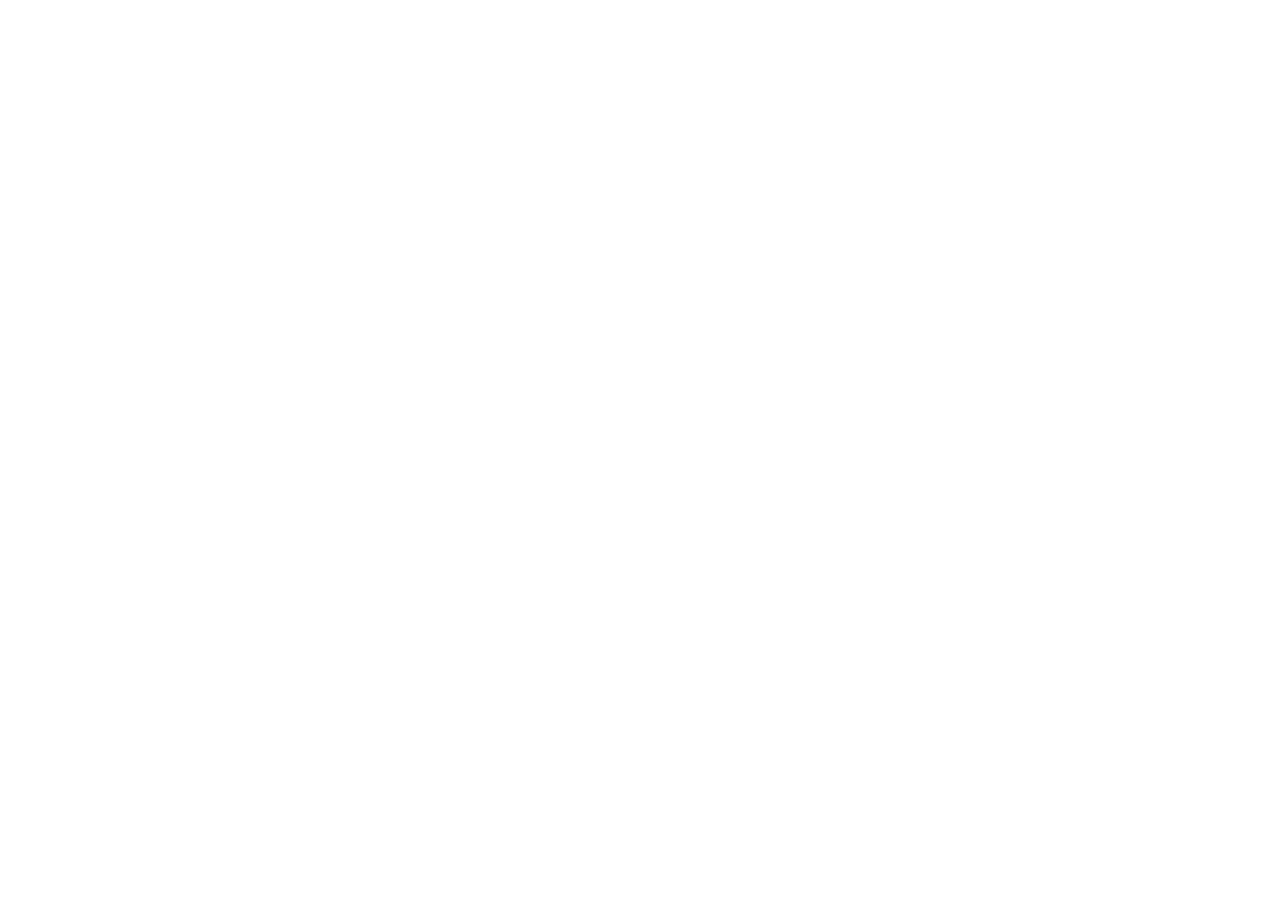
==== index.html @ 631b7636 "fix" ====
<!DOCTYPE html>
<html lang="en">
  <head>
    <meta charset="UTF-8" />
    <link rel="icon" href="/favicon.ico" />
    <meta name="viewport" content="width=device-width, initial-scale=1.0" />
    <title>BooCat</title>
    <script type="module" crossorigin src="/assets/index.f7bc2e4e.js"></script>
    <link rel="stylesheet" href="/assets/index.0e37d00f.css">
  </head>
  <body>
    <div id="app"></div>
    
  </body>
</html>
---- assets/index.0e37d00f.css ----
*,::before,::after{--un-rotate:0;--un-rotate-x:0;--un-rotate-y:0;--un-rotate-z:0;--un-scale-x:1;--un-scale-y:1;--un-scale-z:1;--un-skew-x:0;--un-skew-y:0;--un-translate-x:0;--un-translate-y:0;--un-translate-z:0;--un-pan-x:var(--un-empty,/*!*/ /*!*/);--un-pan-y:var(--un-empty,/*!*/ /*!*/);--un-pinch-zoom:var(--un-empty,/*!*/ /*!*/);--un-scroll-snap-strictness:proximity;--un-ordinal:var(--un-empty,/*!*/ /*!*/);--un-slashed-zero:var(--un-empty,/*!*/ /*!*/);--un-numeric-figure:var(--un-empty,/*!*/ /*!*/);--un-numeric-spacing:var(--un-empty,/*!*/ /*!*/);--un-numeric-fraction:var(--un-empty,/*!*/ /*!*/);--un-border-spacing-x:0;--un-border-spacing-y:0;--un-ring-offset-shadow:0 0 #0000;--un-ring-shadow:0 0 #0000;--un-shadow-inset:var(--un-empty,/*!*/ /*!*/);--un-shadow:0 0 #0000;--un-ring-inset:var(--un-empty,/*!*/ /*!*/);--un-ring-offset-width:0px;--un-ring-offset-color:#fff;--un-ring-width:0px;--un-ring-color:rgba(147,197,253,0.5);--un-blur:var(--un-empty,/*!*/ /*!*/);--un-brightness:var(--un-empty,/*!*/ /*!*/);--un-contrast:var(--un-empty,/*!*/ /*!*/);--un-drop-shadow:var(--un-empty,/*!*/ /*!*/);--un-grayscale:var(--un-empty,/*!*/ /*!*/);--un-hue-rotate:var(--un-empty,/*!*/ /*!*/);--un-invert:var(--un-empty,/*!*/ /*!*/);--un-saturate:var(--un-empty,/*!*/ /*!*/);--un-sepia:var(--un-empty,/*!*/ /*!*/);--un-backdrop-blur:var(--un-empty,/*!*/ /*!*/);--un-backdrop-brightness:var(--un-empty,/*!*/ /*!*/);--un-backdrop-contrast:var(--un-empty,/*!*/ /*!*/);--un-backdrop-grayscale:var(--un-empty,/*!*/ /*!*/);--un-backdrop-hue-rotate:var(--un-empty,/*!*/ /*!*/);--un-backdrop-invert:var(--un-empty,/*!*/ /*!*/);--un-backdrop-opacity:var(--un-empty,/*!*/ /*!*/);--un-backdrop-saturate:var(--un-empty,/*!*/ /*!*/);--un-backdrop-sepia:var(--un-empty,/*!*/ /*!*/);}.prose :where(h1,h2,h3,h4,h5,h6):not(.not-prose){color:var(--un-prose-headings);font-weight:600;line-height:1.25;}.prose :where(a):not(.not-prose){color:var(--un-prose-links);text-decoration:underline;font-weight:500;}.prose :where(a code):not(.not-prose){color:var(--un-prose-links);}.prose :where(p,ul,ol,pre):not(.not-prose){margin:1em 0;line-height:1.75;}.prose :where(blockquote):not(.not-prose){margin:1em 0;padding-left:1em;font-style:italic;border-left:.25em solid var(--un-prose-borders);}.prose :where(h1):not(.not-prose){margin:1rem 0;font-size:2.25em;}.prose :where(h2):not(.not-prose){margin:1.75em 0 .5em;font-size:1.75em;}.prose :where(h3):not(.not-prose){margin:1.5em 0 .5em;font-size:1.375em;}.prose :where(h4):not(.not-prose){margin:1em 0;font-size:1.125em;}.prose :where(img,video):not(.not-prose){max-width:100%;}.prose :where(figure,picture):not(.not-prose){margin:1em 0;}.prose :where(figcaption):not(.not-prose){color:var(--un-prose-captions);font-size:.875em;}.prose :where(code):not(.not-prose){color:var(--un-prose-code);font-size:.875em;font-weight:600;font-family:var(--un-prose-font-mono);}.prose :where(:not(pre) > code):not(.not-prose)::before,.prose :where(:not(pre) > code):not(.not-prose)::after{content:"`";}.prose :where(pre):not(.not-prose){padding:1.25rem 1.5rem;overflow-x:auto;border-radius:.375rem;}.prose :where(pre,code):not(.not-prose){white-space:pre;word-spacing:normal;word-break:normal;word-wrap:normal;-moz-tab-size:4;-o-tab-size:4;tab-size:4;-webkit-hyphens:none;-moz-hyphens:none;hyphens:none;background:transparent;}.prose :where(pre code):not(.not-prose){font-weight:inherit;}.prose :where(ol,ul):not(.not-prose){padding-left:1.25em;}.prose :where(ol):not(.not-prose){list-style-type:decimal;}.prose :where(ol[type="A"]):not(.not-prose){list-style-type:upper-alpha;}.prose :where(ol[type="a"]):not(.not-prose){list-style-type:lower-alpha;}.prose :where(ol[type="A" s]):not(.not-prose){list-style-type:upper-alpha;}.prose :where(ol[type="a" s]):not(.not-prose){list-style-type:lower-alpha;}.prose :where(ol[type="I"]):not(.not-prose){list-style-type:upper-roman;}.prose :where(ol[type="i"]):not(.not-prose){list-style-type:lower-roman;}.prose :where(ol[type="I" s]):not(.not-prose){list-style-type:upper-roman;}.prose :where(ol[type="i" s]):not(.not-prose){list-style-type:lower-roman;}.prose :where(ol[type="1"]):not(.not-prose){list-style-type:decimal;}.prose :where(ul):not(.not-prose){list-style-type:disc;}.prose :where(ol > li):not(.not-prose)::marker,.prose :where(ul > li):not(.not-prose)::marker,.prose :where(summary):not(.not-prose)::marker{color:var(--un-prose-lists);}.prose :where(hr):not(.not-prose){margin:2em 0;border:1px solid var(--un-prose-hr);}.prose :where(table):not(.not-prose){display:block;margin:1em 0;border-collapse:collapse;overflow-x:auto;}.prose :where(tr):not(.not-prose):nth-child(2n){background:var(--un-prose-bg-soft);}.prose :where(td,th):not(.not-prose){border:1px solid var(--un-prose-borders);padding:.625em 1em;}.prose :where(abbr):not(.not-prose){cursor:help;}.prose :where(kbd):not(.not-prose){color:var(--un-prose-code);border:1px solid;padding:.25rem .5rem;font-size:.875em;border-radius:.25rem;}.prose :where(details):not(.not-prose){margin:1em 0;padding:1.25rem 1.5rem;background:var(--un-prose-bg-soft);}.prose :where(summary):not(.not-prose){cursor:pointer;font-weight:600;}.prose{color:var(--un-prose-body);max-width:65ch;}.m-auto{margin:auto;}.mx-4{margin-left:1rem;margin-right:1rem;}.mx-auto{margin-left:auto;margin-right:auto;}.my,.my-4{margin-top:1rem;margin-bottom:1rem;}.my-8{margin-top:2rem;margin-bottom:2rem;}.mr-1{margin-right:0.25rem;}.inline-block{display:inline-block;}.w-1\/4{width:25%;}.flex{display:flex;}.flex-row{flex-direction:row;}.flex-col{flex-direction:column;}.space-x-2>:not([hidden])~:not([hidden]){--un-space-x-reverse:0;margin-left:calc(0.5rem * calc(1 - var(--un-space-x-reverse)));margin-right:calc(0.5rem * var(--un-space-x-reverse));}.space-x-4>:not([hidden])~:not([hidden]){--un-space-x-reverse:0;margin-left:calc(1rem * calc(1 - var(--un-space-x-reverse)));margin-right:calc(1rem * var(--un-space-x-reverse));}.space-y-4>:not([hidden])~:not([hidden]){--un-space-y-reverse:0;margin-top:calc(1rem * calc(1 - var(--un-space-y-reverse)));margin-bottom:calc(1rem * var(--un-space-y-reverse));}.b,.border{border-width:1px;border-style:solid;}[border~="\32 "]{border-width:2px;border-style:solid;}[border~="light-800"]{--un-border-opacity:1;border-color:rgba(222,226,230,var(--un-border-opacity));}.rounded-lg{border-radius:0.5rem;}.rounded-md{border-radius:0.375rem;}.bg-gray-400{--un-bg-opacity:1;background-color:rgba(156,163,175,var(--un-bg-opacity));}.p-2{padding:0.5rem;}.px-1{padding-left:0.25rem;padding-right:0.25rem;}.py-0\.5{padding-top:0.125rem;padding-bottom:0.125rem;}.text-3xl{font-size:1.875rem;line-height:2.25rem;}.text-xl{font-size:1.25rem;line-height:1.75rem;}.font-semibold{font-weight:600;}.uppercase{text-transform:uppercase;}.text-light-200{--un-text-opacity:1;color:rgba(250,250,250,var(--un-text-opacity));}[content~="initial-scale\=1\.0"]{content:"initial-scale=1.0";}[content~="width\=device-width\,"]{content:"width=device-width,";}*,:before,:after{box-sizing:border-box;border-width:0;border-style:solid;border-color:currentColor}html{line-height:1.5;-webkit-text-size-adjust:100%;-moz-tab-size:4;tab-size:4;font-family:ui-sans-serif,system-ui,-apple-system,BlinkMacSystemFont,Segoe UI,Roboto,Helvetica Neue,Arial,Noto Sans,sans-serif,"Apple Color Emoji","Segoe UI Emoji",Segoe UI Symbol,"Noto Color Emoji";scrollbar-gutter:stable}body{margin:0;line-height:inherit}hr{height:0;color:inherit;border-top-width:1px}abbr:where([title]){text-decoration:underline dotted}h1,h2,h3,h4,h5,h6{font-size:inherit;font-weight:inherit}a{color:inherit;text-decoration:inherit}b,strong{font-weight:bolder}code,kbd,samp,pre{font-family:ui-monospace,SFMono-Regular,Menlo,Monaco,Consolas,Liberation Mono,Courier New,monospace;font-size:1em}small{font-size:80%}sub,sup{font-size:75%;line-height:0;position:relative;vertical-align:baseline}sub{bottom:-.25em}sup{top:-.5em}table{text-indent:0;border-color:inherit;border-collapse:collapse}button,input,optgroup,select,textarea{font-family:inherit;font-size:100%;line-height:inherit;color:inherit;margin:0;padding:0}button,select{text-transform:none}button,[type=button],[type=reset],[type=submit]{-webkit-appearance:button;background-color:transparent;background-image:none}:-moz-focusring{outline:auto}:-moz-ui-invalid{box-shadow:none}progress{vertical-align:baseline}::-webkit-inner-spin-button,::-webkit-outer-spin-button{height:auto}[type=search]{-webkit-appearance:textfield;outline-offset:-2px}::-webkit-search-decoration{-webkit-appearance:none}::-webkit-file-upload-button{-webkit-appearance:button;font:inherit}summary{display:list-item}blockquote,dl,dd,h1,h2,h3,h4,h5,h6,hr,figure,p,pre{margin:0}fieldset{margin:0;padding:0}legend{padding:0}ol,ul,menu{list-style:none;margin:0;padding:0}textarea{resize:vertical}input::placeholder,textarea::placeholder{opacity:1;color:#9ca3af}button,[role=button]{cursor:pointer}:disabled{cursor:default}img,svg,video,canvas,audio,iframe,embed,object{display:block;vertical-align:middle}img,video{max-width:100%;height:auto}[hidden]{display:none}.dark{color-scheme:dark}.dark ::-moz-selection{background:#444}.dark ::selection{background:#444}div{display:flex;flex-direction:column}div[row=""]{display:flex;flex-direction:row}div[block=""]{display:block}
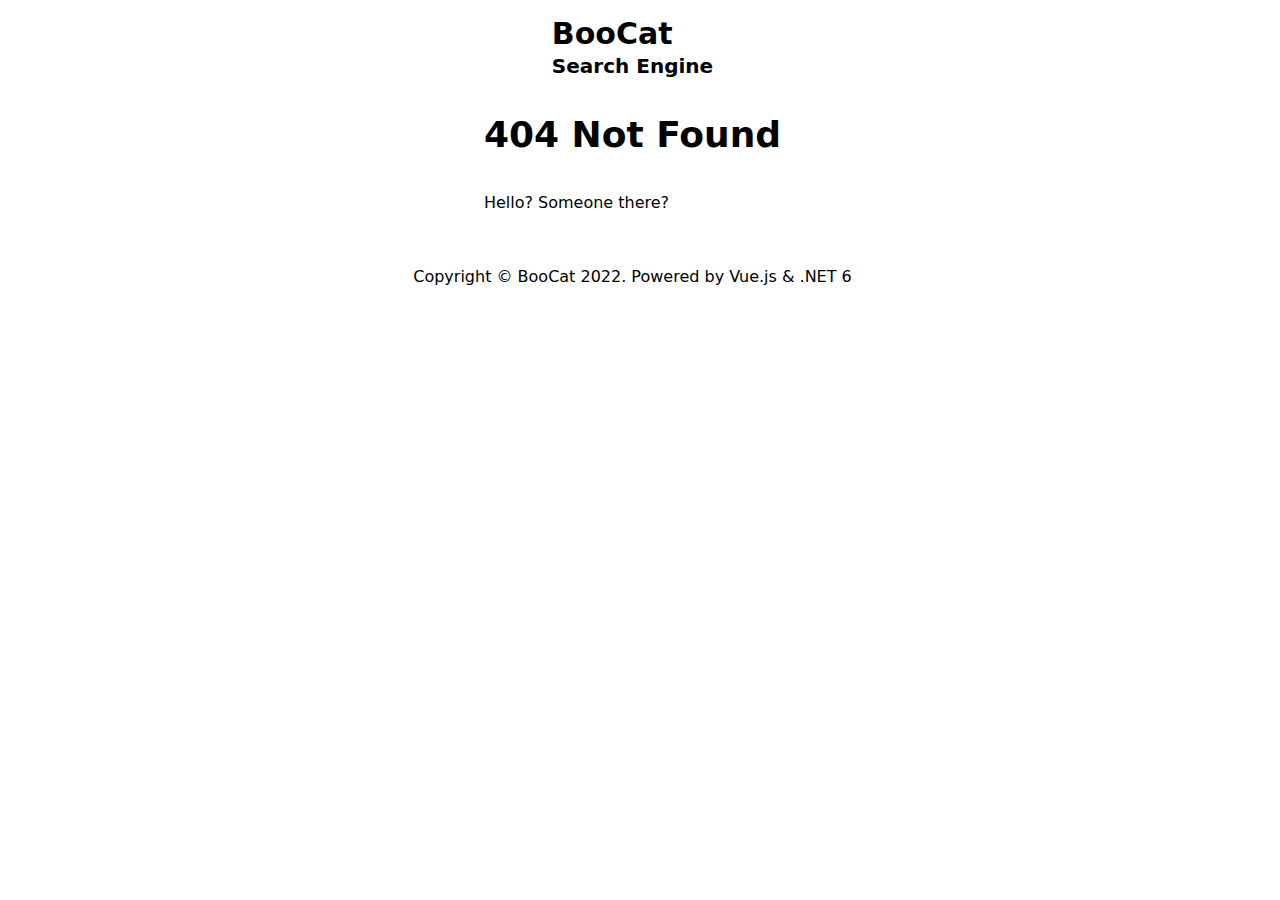
==== commit 83db35b0: "sync" ====
--- a/index.html
+++ b/index.html
@@ -5,8 +5,8 @@
     <link rel="icon" href="/favicon.ico" />
     <meta name="viewport" content="width=device-width, initial-scale=1.0" />
     <title>BooCat</title>
-    <script type="module" crossorigin src="/assets/index.f7bc2e4e.js"></script>
-    <link rel="stylesheet" href="/assets/index.0e37d00f.css">
+    <script type="module" crossorigin src="/assets/index.e5a18aa4.js"></script>
+    <link rel="stylesheet" href="/assets/index.01db6e47.css">
   </head>
   <body>
     <div id="app"></div>
--- a/assets/index.01db6e47.css
+++ b/assets/index.01db6e47.css
@@ -0,0 +1 @@
+.badge[data-v-c885297e]{border-radius:.375rem;--un-bg-opacity:1;background-color:rgba(156,163,175,var(--un-bg-opacity));padding:.125rem .25rem;text-transform:uppercase;--un-text-opacity:1;color:rgba(250,250,250,var(--un-text-opacity))}*,::before,::after{--un-rotate:0;--un-rotate-x:0;--un-rotate-y:0;--un-rotate-z:0;--un-scale-x:1;--un-scale-y:1;--un-scale-z:1;--un-skew-x:0;--un-skew-y:0;--un-translate-x:0;--un-translate-y:0;--un-translate-z:0;--un-pan-x:var(--un-empty,/*!*/ /*!*/);--un-pan-y:var(--un-empty,/*!*/ /*!*/);--un-pinch-zoom:var(--un-empty,/*!*/ /*!*/);--un-scroll-snap-strictness:proximity;--un-ordinal:var(--un-empty,/*!*/ /*!*/);--un-slashed-zero:var(--un-empty,/*!*/ /*!*/);--un-numeric-figure:var(--un-empty,/*!*/ /*!*/);--un-numeric-spacing:var(--un-empty,/*!*/ /*!*/);--un-numeric-fraction:var(--un-empty,/*!*/ /*!*/);--un-border-spacing-x:0;--un-border-spacing-y:0;--un-ring-offset-shadow:0 0 #0000;--un-ring-shadow:0 0 #0000;--un-shadow-inset:var(--un-empty,/*!*/ /*!*/);--un-shadow:0 0 #0000;--un-ring-inset:var(--un-empty,/*!*/ /*!*/);--un-ring-offset-width:0px;--un-ring-offset-color:#fff;--un-ring-width:0px;--un-ring-color:rgba(147,197,253,0.5);--un-blur:var(--un-empty,/*!*/ /*!*/);--un-brightness:var(--un-empty,/*!*/ /*!*/);--un-contrast:var(--un-empty,/*!*/ /*!*/);--un-drop-shadow:var(--un-empty,/*!*/ /*!*/);--un-grayscale:var(--un-empty,/*!*/ /*!*/);--un-hue-rotate:var(--un-empty,/*!*/ /*!*/);--un-invert:var(--un-empty,/*!*/ /*!*/);--un-saturate:var(--un-empty,/*!*/ /*!*/);--un-sepia:var(--un-empty,/*!*/ /*!*/);--un-backdrop-blur:var(--un-empty,/*!*/ /*!*/);--un-backdrop-brightness:var(--un-empty,/*!*/ /*!*/);--un-backdrop-contrast:var(--un-empty,/*!*/ /*!*/);--un-backdrop-grayscale:var(--un-empty,/*!*/ /*!*/);--un-backdrop-hue-rotate:var(--un-empty,/*!*/ /*!*/);--un-backdrop-invert:var(--un-empty,/*!*/ /*!*/);--un-backdrop-opacity:var(--un-empty,/*!*/ /*!*/);--un-backdrop-saturate:var(--un-empty,/*!*/ /*!*/);--un-backdrop-sepia:var(--un-empty,/*!*/ /*!*/);}.prose :where(h1,h2,h3,h4,h5,h6):not(.not-prose){color:var(--un-prose-headings);font-weight:600;line-height:1.25;}.prose :where(a):not(.not-prose){color:var(--un-prose-links);text-decoration:underline;font-weight:500;}.prose :where(a code):not(.not-prose){color:var(--un-prose-links);}.prose :where(p,ul,ol,pre):not(.not-prose){margin:1em 0;line-height:1.75;}.prose :where(blockquote):not(.not-prose){margin:1em 0;padding-left:1em;font-style:italic;border-left:.25em solid var(--un-prose-borders);}.prose :where(h1):not(.not-prose){margin:1rem 0;font-size:2.25em;}.prose :where(h2):not(.not-prose){margin:1.75em 0 .5em;font-size:1.75em;}.prose :where(h3):not(.not-prose){margin:1.5em 0 .5em;font-size:1.375em;}.prose :where(h4):not(.not-prose){margin:1em 0;font-size:1.125em;}.prose :where(img,video):not(.not-prose){max-width:100%;}.prose :where(figure,picture):not(.not-prose){margin:1em 0;}.prose :where(figcaption):not(.not-prose){color:var(--un-prose-captions);font-size:.875em;}.prose :where(code):not(.not-prose){color:var(--un-prose-code);font-size:.875em;font-weight:600;font-family:var(--un-prose-font-mono);}.prose :where(:not(pre) > code):not(.not-prose)::before,.prose :where(:not(pre) > code):not(.not-prose)::after{content:"`";}.prose :where(pre):not(.not-prose){padding:1.25rem 1.5rem;overflow-x:auto;border-radius:.375rem;}.prose :where(pre,code):not(.not-prose){white-space:pre;word-spacing:normal;word-break:normal;word-wrap:normal;-moz-tab-size:4;-o-tab-size:4;tab-size:4;-webkit-hyphens:none;-moz-hyphens:none;hyphens:none;background:transparent;}.prose :where(pre code):not(.not-prose){font-weight:inherit;}.prose :where(ol,ul):not(.not-prose){padding-left:1.25em;}.prose :where(ol):not(.not-prose){list-style-type:decimal;}.prose :where(ol[type="A"]):not(.not-prose){list-style-type:upper-alpha;}.prose :where(ol[type="a"]):not(.not-prose){list-style-type:lower-alpha;}.prose :where(ol[type="A" s]):not(.not-prose){list-style-type:upper-alpha;}.prose :where(ol[type="a" s]):not(.not-prose){list-style-type:lower-alpha;}.prose :where(ol[type="I"]):not(.not-prose){list-style-type:upper-roman;}.prose :where(ol[type="i"]):not(.not-prose){list-style-type:lower-roman;}.prose :where(ol[type="I" s]):not(.not-prose){list-style-type:upper-roman;}.prose :where(ol[type="i" s]):not(.not-prose){list-style-type:lower-roman;}.prose :where(ol[type="1"]):not(.not-prose){list-style-type:decimal;}.prose :where(ul):not(.not-prose){list-style-type:disc;}.prose :where(ol > li):not(.not-prose)::marker,.prose :where(ul > li):not(.not-prose)::marker,.prose :where(summary):not(.not-prose)::marker{color:var(--un-prose-lists);}.prose :where(hr):not(.not-prose){margin:2em 0;border:1px solid var(--un-prose-hr);}.prose :where(table):not(.not-prose){display:block;margin:1em 0;border-collapse:collapse;overflow-x:auto;}.prose :where(tr):not(.not-prose):nth-child(2n){background:var(--un-prose-bg-soft);}.prose :where(td,th):not(.not-prose){border:1px solid var(--un-prose-borders);padding:.625em 1em;}.prose :where(abbr):not(.not-prose){cursor:help;}.prose :where(kbd):not(.not-prose){color:var(--un-prose-code);border:1px solid;padding:.25rem .5rem;font-size:.875em;border-radius:.25rem;}.prose :where(details):not(.not-prose){margin:1em 0;padding:1.25rem 1.5rem;background:var(--un-prose-bg-soft);}.prose :where(summary):not(.not-prose){cursor:pointer;font-weight:600;}.prose{color:var(--un-prose-body);max-width:65ch;}.m-auto{margin:auto;}.mx-4{margin-left:1rem;margin-right:1rem;}.mx-auto{margin-left:auto;margin-right:auto;}.my,.my-4{margin-top:1rem;margin-bottom:1rem;}.my-8{margin-top:2rem;margin-bottom:2rem;}.mr-1{margin-right:0.25rem;}.inline-block{display:inline-block;}.flex{display:flex;}.flex-col{flex-direction:column;}.space-y-4>:not([hidden])~:not([hidden]){--un-space-y-reverse:0;margin-top:calc(1rem * calc(1 - var(--un-space-y-reverse)));margin-bottom:calc(1rem * var(--un-space-y-reverse));}.b,.border{border-width:1px;border-style:solid;}[border~="\32 "]{border-width:2px;border-style:solid;}[border~="light-800"]{--un-border-opacity:1;border-color:rgba(222,226,230,var(--un-border-opacity));}.rounded-lg{border-radius:0.5rem;}.rounded-md{border-radius:0.375rem;}.bg-gray-400{--un-bg-opacity:1;background-color:rgba(156,163,175,var(--un-bg-opacity));}.p-2{padding:0.5rem;}.px-1{padding-left:0.25rem;padding-right:0.25rem;}.py-0\.5{padding-top:0.125rem;padding-bottom:0.125rem;}.text-3xl{font-size:1.875rem;line-height:2.25rem;}.text-xl{font-size:1.25rem;line-height:1.75rem;}.font-semibold{font-weight:600;}.uppercase{text-transform:uppercase;}.text-light-200{--un-text-opacity:1;color:rgba(250,250,250,var(--un-text-opacity));}[content~="initial-scale\=1\.0"]{content:"initial-scale=1.0";}[content~="width\=device-width\,"]{content:"width=device-width,";}@media (min-width: 768px){.md\:w-1\/4{width:25%;}.md\:flex-row{flex-direction:row;}.md\:flex-col{flex-direction:column;}.md\:space-x-2>:not([hidden])~:not([hidden]){--un-space-x-reverse:0;margin-left:calc(0.5rem * calc(1 - var(--un-space-x-reverse)));margin-right:calc(0.5rem * var(--un-space-x-reverse));}.md\:space-x-4>:not([hidden])~:not([hidden]){--un-space-x-reverse:0;margin-left:calc(1rem * calc(1 - var(--un-space-x-reverse)));margin-right:calc(1rem * var(--un-space-x-reverse));}}*,:before,:after{box-sizing:border-box;border-width:0;border-style:solid;border-color:currentColor}html{line-height:1.5;-webkit-text-size-adjust:100%;-moz-tab-size:4;tab-size:4;font-family:ui-sans-serif,system-ui,-apple-system,BlinkMacSystemFont,Segoe UI,Roboto,Helvetica Neue,Arial,Noto Sans,sans-serif,"Apple Color Emoji","Segoe UI Emoji",Segoe UI Symbol,"Noto Color Emoji";scrollbar-gutter:stable}body{margin:0;line-height:inherit}hr{height:0;color:inherit;border-top-width:1px}abbr:where([title]){text-decoration:underline dotted}h1,h2,h3,h4,h5,h6{font-size:inherit;font-weight:inherit}a{color:inherit;text-decoration:inherit}b,strong{font-weight:bolder}code,kbd,samp,pre{font-family:ui-monospace,SFMono-Regular,Menlo,Monaco,Consolas,Liberation Mono,Courier New,monospace;font-size:1em}small{font-size:80%}sub,sup{font-size:75%;line-height:0;position:relative;vertical-align:baseline}sub{bottom:-.25em}sup{top:-.5em}table{text-indent:0;border-color:inherit;border-collapse:collapse}button,input,optgroup,select,textarea{font-family:inherit;font-size:100%;line-height:inherit;color:inherit;margin:0;padding:0}button,select{text-transform:none}button,[type=button],[type=reset],[type=submit]{-webkit-appearance:button;background-color:transparent;background-image:none}:-moz-focusring{outline:auto}:-moz-ui-invalid{box-shadow:none}progress{vertical-align:baseline}::-webkit-inner-spin-button,::-webkit-outer-spin-button{height:auto}[type=search]{-webkit-appearance:textfield;outline-offset:-2px}::-webkit-search-decoration{-webkit-appearance:none}::-webkit-file-upload-button{-webkit-appearance:button;font:inherit}summary{display:list-item}blockquote,dl,dd,h1,h2,h3,h4,h5,h6,hr,figure,p,pre{margin:0}fieldset{margin:0;padding:0}legend{padding:0}ol,ul,menu{list-style:none;margin:0;padding:0}textarea{resize:vertical}input::placeholder,textarea::placeholder{opacity:1;color:#9ca3af}button,[role=button]{cursor:pointer}:disabled{cursor:default}img,svg,video,canvas,audio,iframe,embed,object{display:block;vertical-align:middle}img,video{max-width:100%;height:auto}[hidden]{display:none}.dark{color-scheme:dark}.dark ::-moz-selection{background:#444}.dark ::selection{background:#444}div{display:flex;flex-direction:column}div[row=""]{display:flex;flex-direction:row}div[block=""]{display:block}
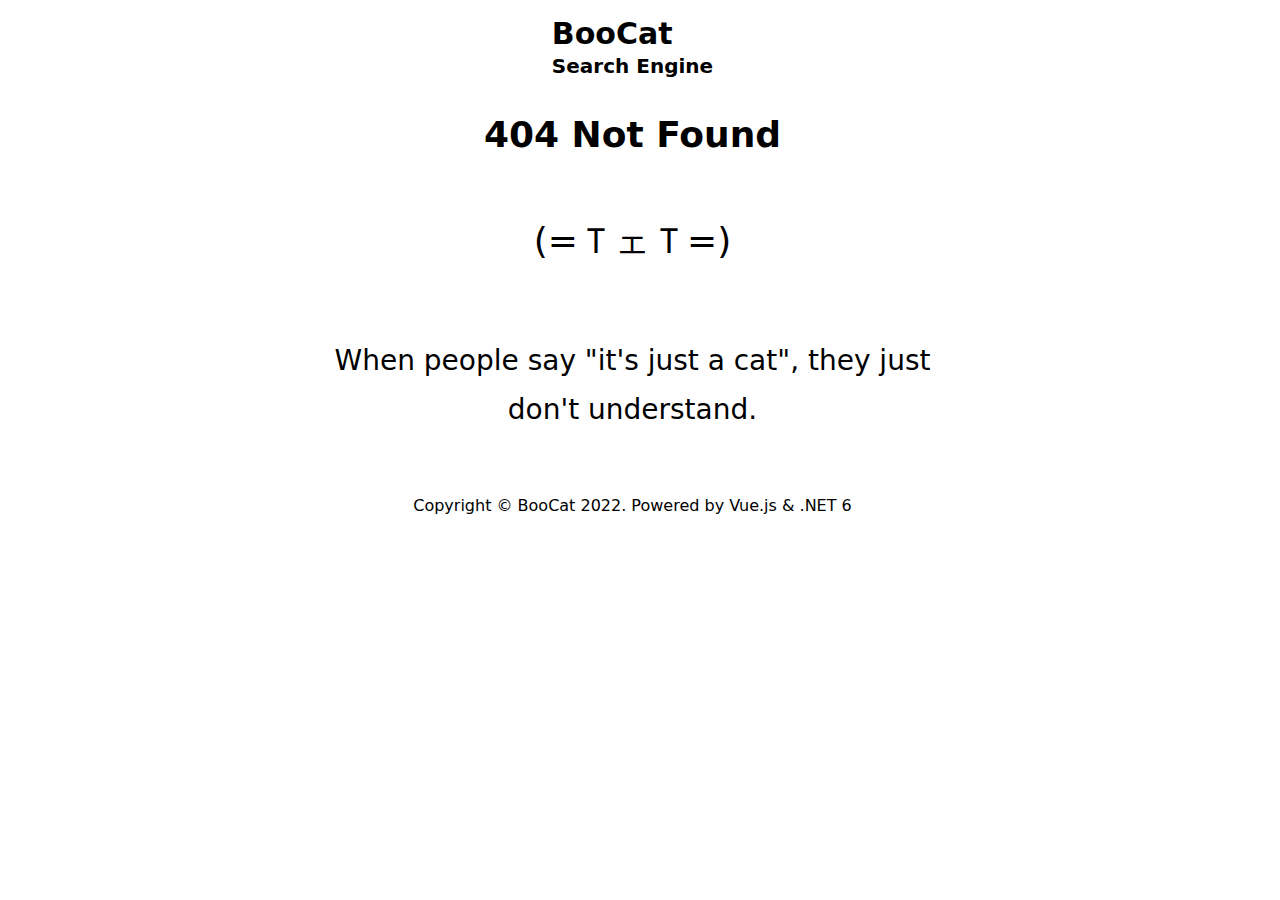
==== commit 3b88ce97: "upd" ====
--- a/index.html
+++ b/index.html
@@ -5,8 +5,8 @@
     <link rel="icon" href="/favicon.ico" />
     <meta name="viewport" content="width=device-width, initial-scale=1.0" />
     <title>BooCat</title>
-    <script type="module" crossorigin src="/assets/index.e5a18aa4.js"></script>
-    <link rel="stylesheet" href="/assets/index.01db6e47.css">
+    <script type="module" crossorigin src="/assets/index.5cb3ef48.js"></script>
+    <link rel="stylesheet" href="/assets/index.048816e6.css">
   </head>
   <body>
     <div id="app"></div>
--- a/assets/index.048816e6.css
+++ b/assets/index.048816e6.css
@@ -0,0 +1 @@
+.loader[data-v-1cf2b339]{border:.5rem solid #f3f3f3;border-radius:50%;border-top:.5rem solid grey;width:6.8rem;height:6.8rem;-webkit-animation:spin-1cf2b339 1.75s linear infinite;animation:spin-1cf2b339 1.75s linear infinite}@-webkit-keyframes spin-1cf2b339{0%{-webkit-transform:rotate(0deg)}to{-webkit-transform:rotate(360deg)}}@keyframes spin-1cf2b339{0%{transform:rotate(0)}to{transform:rotate(360deg)}}.badge[data-v-b9fea02e]{border-radius:.375rem;--un-bg-opacity:1;background-color:rgba(156,163,175,var(--un-bg-opacity));padding:.125rem .25rem;text-transform:uppercase;--un-text-opacity:1;color:rgba(250,250,250,var(--un-text-opacity))}.boo-round[data-v-b9fea02e]{border-radius:.375rem;padding:.125rem .25rem}*,::before,::after{--un-rotate:0;--un-rotate-x:0;--un-rotate-y:0;--un-rotate-z:0;--un-scale-x:1;--un-scale-y:1;--un-scale-z:1;--un-skew-x:0;--un-skew-y:0;--un-translate-x:0;--un-translate-y:0;--un-translate-z:0;--un-pan-x:var(--un-empty,/*!*/ /*!*/);--un-pan-y:var(--un-empty,/*!*/ /*!*/);--un-pinch-zoom:var(--un-empty,/*!*/ /*!*/);--un-scroll-snap-strictness:proximity;--un-ordinal:var(--un-empty,/*!*/ /*!*/);--un-slashed-zero:var(--un-empty,/*!*/ /*!*/);--un-numeric-figure:var(--un-empty,/*!*/ /*!*/);--un-numeric-spacing:var(--un-empty,/*!*/ /*!*/);--un-numeric-fraction:var(--un-empty,/*!*/ /*!*/);--un-border-spacing-x:0;--un-border-spacing-y:0;--un-ring-offset-shadow:0 0 #0000;--un-ring-shadow:0 0 #0000;--un-shadow-inset:var(--un-empty,/*!*/ /*!*/);--un-shadow:0 0 #0000;--un-ring-inset:var(--un-empty,/*!*/ /*!*/);--un-ring-offset-width:0px;--un-ring-offset-color:#fff;--un-ring-width:0px;--un-ring-color:rgba(147,197,253,0.5);--un-blur:var(--un-empty,/*!*/ /*!*/);--un-brightness:var(--un-empty,/*!*/ /*!*/);--un-contrast:var(--un-empty,/*!*/ /*!*/);--un-drop-shadow:var(--un-empty,/*!*/ /*!*/);--un-grayscale:var(--un-empty,/*!*/ /*!*/);--un-hue-rotate:var(--un-empty,/*!*/ /*!*/);--un-invert:var(--un-empty,/*!*/ /*!*/);--un-saturate:var(--un-empty,/*!*/ /*!*/);--un-sepia:var(--un-empty,/*!*/ /*!*/);--un-backdrop-blur:var(--un-empty,/*!*/ /*!*/);--un-backdrop-brightness:var(--un-empty,/*!*/ /*!*/);--un-backdrop-contrast:var(--un-empty,/*!*/ /*!*/);--un-backdrop-grayscale:var(--un-empty,/*!*/ /*!*/);--un-backdrop-hue-rotate:var(--un-empty,/*!*/ /*!*/);--un-backdrop-invert:var(--un-empty,/*!*/ /*!*/);--un-backdrop-opacity:var(--un-empty,/*!*/ /*!*/);--un-backdrop-saturate:var(--un-empty,/*!*/ /*!*/);--un-backdrop-sepia:var(--un-empty,/*!*/ /*!*/);}.prose :where(h1,h2,h3,h4,h5,h6):not(.not-prose){color:var(--un-prose-headings);font-weight:600;line-height:1.25;}.prose :where(a):not(.not-prose){color:var(--un-prose-links);text-decoration:underline;font-weight:500;}.prose :where(a code):not(.not-prose){color:var(--un-prose-links);}.prose :where(p,ul,ol,pre):not(.not-prose){margin:1em 0;line-height:1.75;}.prose :where(blockquote):not(.not-prose){margin:1em 0;padding-left:1em;font-style:italic;border-left:.25em solid var(--un-prose-borders);}.prose :where(h1):not(.not-prose){margin:1rem 0;font-size:2.25em;}.prose :where(h2):not(.not-prose){margin:1.75em 0 .5em;font-size:1.75em;}.prose :where(h3):not(.not-prose){margin:1.5em 0 .5em;font-size:1.375em;}.prose :where(h4):not(.not-prose){margin:1em 0;font-size:1.125em;}.prose :where(img,video):not(.not-prose){max-width:100%;}.prose :where(figure,picture):not(.not-prose){margin:1em 0;}.prose :where(figcaption):not(.not-prose){color:var(--un-prose-captions);font-size:.875em;}.prose :where(code):not(.not-prose){color:var(--un-prose-code);font-size:.875em;font-weight:600;font-family:var(--un-prose-font-mono);}.prose :where(:not(pre) > code):not(.not-prose)::before,.prose :where(:not(pre) > code):not(.not-prose)::after{content:"`";}.prose :where(pre):not(.not-prose){padding:1.25rem 1.5rem;overflow-x:auto;border-radius:.375rem;}.prose :where(pre,code):not(.not-prose){white-space:pre;word-spacing:normal;word-break:normal;word-wrap:normal;-moz-tab-size:4;-o-tab-size:4;tab-size:4;-webkit-hyphens:none;-moz-hyphens:none;hyphens:none;background:transparent;}.prose :where(pre code):not(.not-prose){font-weight:inherit;}.prose :where(ol,ul):not(.not-prose){padding-left:1.25em;}.prose :where(ol):not(.not-prose){list-style-type:decimal;}.prose :where(ol[type="A"]):not(.not-prose){list-style-type:upper-alpha;}.prose :where(ol[type="a"]):not(.not-prose){list-style-type:lower-alpha;}.prose :where(ol[type="A" s]):not(.not-prose){list-style-type:upper-alpha;}.prose :where(ol[type="a" s]):not(.not-prose){list-style-type:lower-alpha;}.prose :where(ol[type="I"]):not(.not-prose){list-style-type:upper-roman;}.prose :where(ol[type="i"]):not(.not-prose){list-style-type:lower-roman;}.prose :where(ol[type="I" s]):not(.not-prose){list-style-type:upper-roman;}.prose :where(ol[type="i" s]):not(.not-prose){list-style-type:lower-roman;}.prose :where(ol[type="1"]):not(.not-prose){list-style-type:decimal;}.prose :where(ul):not(.not-prose){list-style-type:disc;}.prose :where(ol > li):not(.not-prose)::marker,.prose :where(ul > li):not(.not-prose)::marker,.prose :where(summary):not(.not-prose)::marker{color:var(--un-prose-lists);}.prose :where(hr):not(.not-prose){margin:2em 0;border:1px solid var(--un-prose-hr);}.prose :where(table):not(.not-prose){display:block;margin:1em 0;border-collapse:collapse;overflow-x:auto;}.prose :where(tr):not(.not-prose):nth-child(2n){background:var(--un-prose-bg-soft);}.prose :where(td,th):not(.not-prose){border:1px solid var(--un-prose-borders);padding:.625em 1em;}.prose :where(abbr):not(.not-prose){cursor:help;}.prose :where(kbd):not(.not-prose){color:var(--un-prose-code);border:1px solid;padding:.25rem .5rem;font-size:.875em;border-radius:.25rem;}.prose :where(details):not(.not-prose){margin:1em 0;padding:1.25rem 1.5rem;background:var(--un-prose-bg-soft);}.prose :where(summary):not(.not-prose){cursor:pointer;font-weight:600;}.prose{color:var(--un-prose-body);max-width:65ch;}.m-auto{margin:auto;}.mx-4{margin-left:1rem;margin-right:1rem;}.mx-auto{margin-left:auto;margin-right:auto;}.my,.my-4{margin-top:1rem;margin-bottom:1rem;}.my-8{margin-top:2rem;margin-bottom:2rem;}.mr-1{margin-right:0.25rem;}.inline-block{display:inline-block;}.flex{display:flex;}.flex-col{flex-direction:column;}.space-y-4>:not([hidden])~:not([hidden]){--un-space-y-reverse:0;margin-top:calc(1rem * calc(1 - var(--un-space-y-reverse)));margin-bottom:calc(1rem * var(--un-space-y-reverse));}.b,.border{border-width:1px;border-style:solid;}[border~="\32 "]{border-width:2px;border-style:solid;}[border~="light-800"]{--un-border-opacity:1;border-color:rgba(222,226,230,var(--un-border-opacity));}.rounded-lg{border-radius:0.5rem;}.rounded-md{border-radius:0.375rem;}.bg-gray-400{--un-bg-opacity:1;background-color:rgba(156,163,175,var(--un-bg-opacity));}.p-2{padding:0.5rem;}.px-1{padding-left:0.25rem;padding-right:0.25rem;}.py-0\.5{padding-top:0.125rem;padding-bottom:0.125rem;}.text-3xl{font-size:1.875rem;line-height:2.25rem;}.text-xl{font-size:1.25rem;line-height:1.75rem;}.font-semibold{font-weight:600;}.uppercase{text-transform:uppercase;}.italic{font-style:italic;}.text-light-200{--un-text-opacity:1;color:rgba(250,250,250,var(--un-text-opacity));}[content~="initial-scale\=1\.0"]{content:"initial-scale=1.0";}[content~="width\=device-width\,"]{content:"width=device-width,";}@media (min-width: 768px){.md\:w-1\/4{width:25%;}.md\:flex-row{flex-direction:row;}.md\:flex-col{flex-direction:column;}.md\:space-x-2>:not([hidden])~:not([hidden]){--un-space-x-reverse:0;margin-left:calc(0.5rem * calc(1 - var(--un-space-x-reverse)));margin-right:calc(0.5rem * var(--un-space-x-reverse));}.md\:space-x-4>:not([hidden])~:not([hidden]){--un-space-x-reverse:0;margin-left:calc(1rem * calc(1 - var(--un-space-x-reverse)));margin-right:calc(1rem * var(--un-space-x-reverse));}}*,:before,:after{box-sizing:border-box;border-width:0;border-style:solid;border-color:currentColor}html{line-height:1.5;-webkit-text-size-adjust:100%;-moz-tab-size:4;tab-size:4;font-family:ui-sans-serif,system-ui,-apple-system,BlinkMacSystemFont,Segoe UI,Roboto,Helvetica Neue,Arial,Noto Sans,sans-serif,"Apple Color Emoji","Segoe UI Emoji",Segoe UI Symbol,"Noto Color Emoji";scrollbar-gutter:stable}body{margin:0;line-height:inherit}hr{height:0;color:inherit;border-top-width:1px}abbr:where([title]){text-decoration:underline dotted}h1,h2,h3,h4,h5,h6{font-size:inherit;font-weight:inherit}a{color:inherit;text-decoration:inherit}b,strong{font-weight:bolder}code,kbd,samp,pre{font-family:ui-monospace,SFMono-Regular,Menlo,Monaco,Consolas,Liberation Mono,Courier New,monospace;font-size:1em}small{font-size:80%}sub,sup{font-size:75%;line-height:0;position:relative;vertical-align:baseline}sub{bottom:-.25em}sup{top:-.5em}table{text-indent:0;border-color:inherit;border-collapse:collapse}button,input,optgroup,select,textarea{font-family:inherit;font-size:100%;line-height:inherit;color:inherit;margin:0;padding:0}button,select{text-transform:none}button,[type=button],[type=reset],[type=submit]{-webkit-appearance:button;background-color:transparent;background-image:none}:-moz-focusring{outline:auto}:-moz-ui-invalid{box-shadow:none}progress{vertical-align:baseline}::-webkit-inner-spin-button,::-webkit-outer-spin-button{height:auto}[type=search]{-webkit-appearance:textfield;outline-offset:-2px}::-webkit-search-decoration{-webkit-appearance:none}::-webkit-file-upload-button{-webkit-appearance:button;font:inherit}summary{display:list-item}blockquote,dl,dd,h1,h2,h3,h4,h5,h6,hr,figure,p,pre{margin:0}fieldset{margin:0;padding:0}legend{padding:0}ol,ul,menu{list-style:none;margin:0;padding:0}textarea{resize:vertical}input::placeholder,textarea::placeholder{opacity:1;color:#9ca3af}button,[role=button]{cursor:pointer}:disabled{cursor:default}img,svg,video,canvas,audio,iframe,embed,object{display:block;vertical-align:middle}img,video{max-width:100%;height:auto}[hidden]{display:none}.dark{color-scheme:dark}.dark ::-moz-selection{background:#444}.dark ::selection{background:#444}div{display:flex;flex-direction:column}div[row=""]{display:flex;flex-direction:row}div[block=""]{display:block}
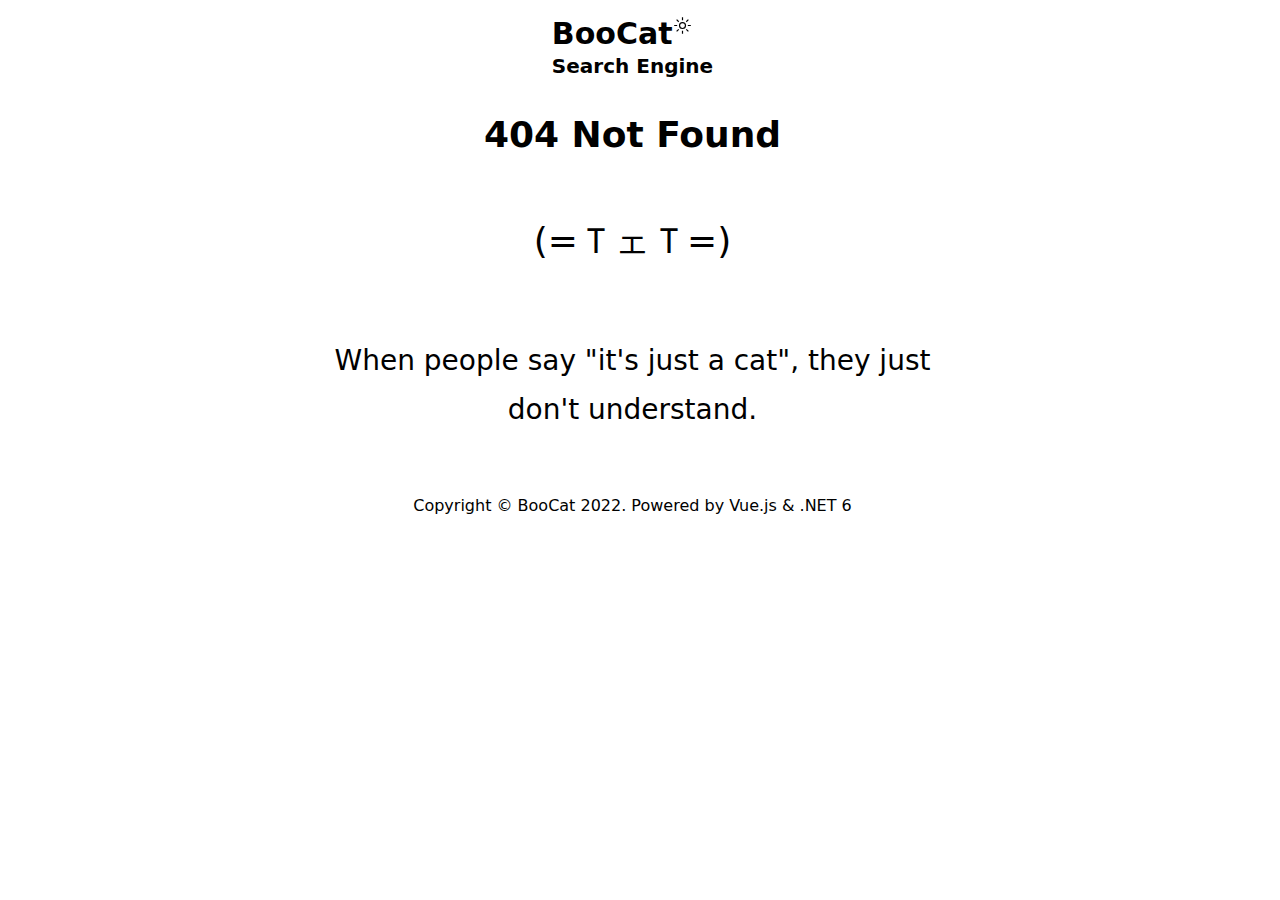
==== commit 0ab620ab: "sync" ====
--- a/index.html
+++ b/index.html
@@ -5,8 +5,8 @@
     <link rel="icon" href="/favicon.ico" />
     <meta name="viewport" content="width=device-width, initial-scale=1.0" />
     <title>BooCat</title>
-    <script type="module" crossorigin src="/assets/index.5cb3ef48.js"></script>
-    <link rel="stylesheet" href="/assets/index.048816e6.css">
+    <script type="module" crossorigin src="/assets/index.faa7e44a.js"></script>
+    <link rel="stylesheet" href="/assets/index.9ae6dd82.css">
   </head>
   <body>
     <div id="app"></div>
--- a/assets/index.9ae6dd82.css
+++ b/assets/index.9ae6dd82.css
@@ -0,0 +1 @@
+.loader[data-v-1cf2b339]{border:.5rem solid #f3f3f3;border-radius:50%;border-top:.5rem solid grey;width:6.8rem;height:6.8rem;-webkit-animation:spin-1cf2b339 1.75s linear infinite;animation:spin-1cf2b339 1.75s linear infinite}@-webkit-keyframes spin-1cf2b339{0%{-webkit-transform:rotate(0deg)}to{-webkit-transform:rotate(360deg)}}@keyframes spin-1cf2b339{0%{transform:rotate(0)}to{transform:rotate(360deg)}}.badge[data-v-e2316c80]{border-radius:.375rem;--un-bg-opacity:1;background-color:rgba(156,163,175,var(--un-bg-opacity));padding:.125rem .25rem;text-transform:uppercase;--un-text-opacity:1;color:rgba(250,250,250,var(--un-text-opacity))}.boo-round[data-v-e2316c80]{border-radius:.125rem;padding:.125rem .25rem}*,::before,::after{--un-rotate:0;--un-rotate-x:0;--un-rotate-y:0;--un-rotate-z:0;--un-scale-x:1;--un-scale-y:1;--un-scale-z:1;--un-skew-x:0;--un-skew-y:0;--un-translate-x:0;--un-translate-y:0;--un-translate-z:0;--un-pan-x:var(--un-empty,/*!*/ /*!*/);--un-pan-y:var(--un-empty,/*!*/ /*!*/);--un-pinch-zoom:var(--un-empty,/*!*/ /*!*/);--un-scroll-snap-strictness:proximity;--un-ordinal:var(--un-empty,/*!*/ /*!*/);--un-slashed-zero:var(--un-empty,/*!*/ /*!*/);--un-numeric-figure:var(--un-empty,/*!*/ /*!*/);--un-numeric-spacing:var(--un-empty,/*!*/ /*!*/);--un-numeric-fraction:var(--un-empty,/*!*/ /*!*/);--un-border-spacing-x:0;--un-border-spacing-y:0;--un-ring-offset-shadow:0 0 #0000;--un-ring-shadow:0 0 #0000;--un-shadow-inset:var(--un-empty,/*!*/ /*!*/);--un-shadow:0 0 #0000;--un-ring-inset:var(--un-empty,/*!*/ /*!*/);--un-ring-offset-width:0px;--un-ring-offset-color:#fff;--un-ring-width:0px;--un-ring-color:rgba(147,197,253,0.5);--un-blur:var(--un-empty,/*!*/ /*!*/);--un-brightness:var(--un-empty,/*!*/ /*!*/);--un-contrast:var(--un-empty,/*!*/ /*!*/);--un-drop-shadow:var(--un-empty,/*!*/ /*!*/);--un-grayscale:var(--un-empty,/*!*/ /*!*/);--un-hue-rotate:var(--un-empty,/*!*/ /*!*/);--un-invert:var(--un-empty,/*!*/ /*!*/);--un-saturate:var(--un-empty,/*!*/ /*!*/);--un-sepia:var(--un-empty,/*!*/ /*!*/);--un-backdrop-blur:var(--un-empty,/*!*/ /*!*/);--un-backdrop-brightness:var(--un-empty,/*!*/ /*!*/);--un-backdrop-contrast:var(--un-empty,/*!*/ /*!*/);--un-backdrop-grayscale:var(--un-empty,/*!*/ /*!*/);--un-backdrop-hue-rotate:var(--un-empty,/*!*/ /*!*/);--un-backdrop-invert:var(--un-empty,/*!*/ /*!*/);--un-backdrop-opacity:var(--un-empty,/*!*/ /*!*/);--un-backdrop-saturate:var(--un-empty,/*!*/ /*!*/);--un-backdrop-sepia:var(--un-empty,/*!*/ /*!*/);}.carbon\:moon,[carbon\:moon=""]{--un-icon:url("data:image/svg+xml;utf8,%3Csvg preserveAspectRatio='xMidYMid meet' viewBox='0 0 32 32' width='1.2em' height='1.2em' xmlns='http://www.w3.org/2000/svg' %3E%3Cpath fill='currentColor' d='M13.502 5.414a15.075 15.075 0 0 0 11.594 18.194a11.113 11.113 0 0 1-7.975 3.39c-.138 0-.278.005-.418 0a11.094 11.094 0 0 1-3.2-21.584M14.98 3a1.002 1.002 0 0 0-.175.016a13.096 13.096 0 0 0 1.825 25.981c.164.006.328 0 .49 0a13.072 13.072 0 0 0 10.703-5.555a1.01 1.01 0 0 0-.783-1.565A13.08 13.08 0 0 1 15.89 4.38A1.015 1.015 0 0 0 14.98 3Z'/%3E%3C/svg%3E");mask:var(--un-icon) no-repeat;mask-size:100% 100%;-webkit-mask:var(--un-icon) no-repeat;-webkit-mask-size:100% 100%;background-color:currentColor;width:1.2em;height:1.2em;}.carbon\:sun,[carbon\:sun=""]{--un-icon:url("data:image/svg+xml;utf8,%3Csvg preserveAspectRatio='xMidYMid meet' viewBox='0 0 32 32' width='1.2em' height='1.2em' xmlns='http://www.w3.org/2000/svg' %3E%3Cpath fill='currentColor' d='M16 12.005a4 4 0 1 1-4 4a4.005 4.005 0 0 1 4-4m0-2a6 6 0 1 0 6 6a6 6 0 0 0-6-6ZM5.394 6.813L6.81 5.399l3.505 3.506L8.9 10.319zM2 15.005h5v2H2zm3.394 10.193L8.9 21.692l1.414 1.414l-3.505 3.506zM15 25.005h2v5h-2zm6.687-1.9l1.414-1.414l3.506 3.506l-1.414 1.414zm3.313-8.1h5v2h-5zm-3.313-6.101l3.506-3.506l1.414 1.414l-3.506 3.506zM15 2.005h2v5h-2z'/%3E%3C/svg%3E");mask:var(--un-icon) no-repeat;mask-size:100% 100%;-webkit-mask:var(--un-icon) no-repeat;-webkit-mask-size:100% 100%;background-color:currentColor;width:1.2em;height:1.2em;}.prose :where(h1,h2,h3,h4,h5,h6):not(.not-prose){color:var(--un-prose-headings);font-weight:600;line-height:1.25;}.prose :where(a):not(.not-prose){color:var(--un-prose-links);text-decoration:underline;font-weight:500;}.prose :where(a code):not(.not-prose){color:var(--un-prose-links);}.prose :where(p,ul,ol,pre):not(.not-prose){margin:1em 0;line-height:1.75;}.prose :where(blockquote):not(.not-prose){margin:1em 0;padding-left:1em;font-style:italic;border-left:.25em solid var(--un-prose-borders);}.prose :where(h1):not(.not-prose){margin:1rem 0;font-size:2.25em;}.prose :where(h2):not(.not-prose){margin:1.75em 0 .5em;font-size:1.75em;}.prose :where(h3):not(.not-prose){margin:1.5em 0 .5em;font-size:1.375em;}.prose :where(h4):not(.not-prose){margin:1em 0;font-size:1.125em;}.prose :where(img,video):not(.not-prose){max-width:100%;}.prose :where(figure,picture):not(.not-prose){margin:1em 0;}.prose :where(figcaption):not(.not-prose){color:var(--un-prose-captions);font-size:.875em;}.prose :where(code):not(.not-prose){color:var(--un-prose-code);font-size:.875em;font-weight:600;font-family:var(--un-prose-font-mono);}.prose :where(:not(pre) > code):not(.not-prose)::before,.prose :where(:not(pre) > code):not(.not-prose)::after{content:"`";}.prose :where(pre):not(.not-prose){padding:1.25rem 1.5rem;overflow-x:auto;border-radius:.375rem;}.prose :where(pre,code):not(.not-prose){white-space:pre;word-spacing:normal;word-break:normal;word-wrap:normal;-moz-tab-size:4;-o-tab-size:4;tab-size:4;-webkit-hyphens:none;-moz-hyphens:none;hyphens:none;background:transparent;}.prose :where(pre code):not(.not-prose){font-weight:inherit;}.prose :where(ol,ul):not(.not-prose){padding-left:1.25em;}.prose :where(ol):not(.not-prose){list-style-type:decimal;}.prose :where(ol[type="A"]):not(.not-prose){list-style-type:upper-alpha;}.prose :where(ol[type="a"]):not(.not-prose){list-style-type:lower-alpha;}.prose :where(ol[type="A" s]):not(.not-prose){list-style-type:upper-alpha;}.prose :where(ol[type="a" s]):not(.not-prose){list-style-type:lower-alpha;}.prose :where(ol[type="I"]):not(.not-prose){list-style-type:upper-roman;}.prose :where(ol[type="i"]):not(.not-prose){list-style-type:lower-roman;}.prose :where(ol[type="I" s]):not(.not-prose){list-style-type:upper-roman;}.prose :where(ol[type="i" s]):not(.not-prose){list-style-type:lower-roman;}.prose :where(ol[type="1"]):not(.not-prose){list-style-type:decimal;}.prose :where(ul):not(.not-prose){list-style-type:disc;}.prose :where(ol > li):not(.not-prose)::marker,.prose :where(ul > li):not(.not-prose)::marker,.prose :where(summary):not(.not-prose)::marker{color:var(--un-prose-lists);}.prose :where(hr):not(.not-prose){margin:2em 0;border:1px solid var(--un-prose-hr);}.prose :where(table):not(.not-prose){display:block;margin:1em 0;border-collapse:collapse;overflow-x:auto;}.prose :where(tr):not(.not-prose):nth-child(2n){background:var(--un-prose-bg-soft);}.prose :where(td,th):not(.not-prose){border:1px solid var(--un-prose-borders);padding:.625em 1em;}.prose :where(abbr):not(.not-prose){cursor:help;}.prose :where(kbd):not(.not-prose){color:var(--un-prose-code);border:1px solid;padding:.25rem .5rem;font-size:.875em;border-radius:.25rem;}.prose :where(details):not(.not-prose){margin:1em 0;padding:1.25rem 1.5rem;background:var(--un-prose-bg-soft);}.prose :where(summary):not(.not-prose){cursor:pointer;font-weight:600;}.prose{color:var(--un-prose-body);max-width:65ch;}.m-auto{margin:auto;}.mx-4{margin-left:1rem;margin-right:1rem;}.mx-auto{margin-left:auto;margin-right:auto;}.my,.my-4{margin-top:1rem;margin-bottom:1rem;}.my-8{margin-top:2rem;margin-bottom:2rem;}.mb-4{margin-bottom:1rem;}.mr-1{margin-right:0.25rem;}.inline-block{display:inline-block;}.h-11{height:2.75rem;}.w-full{width:100%;}.flex{display:flex;}.flex-row{flex-direction:row;}.flex-col{flex-direction:column;}.items-baseline{align-items:baseline;}.space-x-3>:not([hidden])~:not([hidden]){--un-space-x-reverse:0;margin-left:calc(0.75rem * calc(1 - var(--un-space-x-reverse)));margin-right:calc(0.75rem * var(--un-space-x-reverse));}.space-y-4>:not([hidden])~:not([hidden]){--un-space-y-reverse:0;margin-top:calc(1rem * calc(1 - var(--un-space-y-reverse)));margin-bottom:calc(1rem * var(--un-space-y-reverse));}.b,.border{border-width:1px;border-style:solid;}[border~="\32 "]{border-width:2px;border-style:solid;}[border~="light-800"]{--un-border-opacity:1;border-color:rgba(222,226,230,var(--un-border-opacity));}.rounded-lg{border-radius:0.5rem;}.rounded-md{border-radius:0.375rem;}.rounded-sm{border-radius:0.125rem;}.bg-dark-800{--un-bg-opacity:1;background-color:rgba(24,24,24,var(--un-bg-opacity));}.bg-gray-400{--un-bg-opacity:1;background-color:rgba(156,163,175,var(--un-bg-opacity));}.p-2{padding:0.5rem;}.px-1{padding-left:0.25rem;padding-right:0.25rem;}.px-4{padding-left:1rem;padding-right:1rem;}.py-0\.5{padding-top:0.125rem;padding-bottom:0.125rem;}.text-3xl{font-size:1.875rem;line-height:2.25rem;}.text-xl{font-size:1.25rem;line-height:1.75rem;}.font-semibold{font-weight:600;}.uppercase{text-transform:uppercase;}.italic{font-style:italic;}.text-light-200{--un-text-opacity:1;color:rgba(250,250,250,var(--un-text-opacity));}.text-light-500{--un-text-opacity:1;color:rgba(242,242,242,var(--un-text-opacity));}[content~="initial-scale\=1\.0"]{content:"initial-scale=1.0";}[content~="width\=device-width\,"]{content:"width=device-width,";}@media (min-width: 768px){.md\:w-1\/4{width:25%;}.md\:flex-row{flex-direction:row;}.md\:flex-col{flex-direction:column;}.md\:space-x-2>:not([hidden])~:not([hidden]){--un-space-x-reverse:0;margin-left:calc(0.5rem * calc(1 - var(--un-space-x-reverse)));margin-right:calc(0.5rem * var(--un-space-x-reverse));}.md\:space-x-4>:not([hidden])~:not([hidden]){--un-space-x-reverse:0;margin-left:calc(1rem * calc(1 - var(--un-space-x-reverse)));margin-right:calc(1rem * var(--un-space-x-reverse));}}*,:before,:after{box-sizing:border-box;border-width:0;border-style:solid;border-color:currentColor}html{line-height:1.5;-webkit-text-size-adjust:100%;-moz-tab-size:4;tab-size:4;font-family:ui-sans-serif,system-ui,-apple-system,BlinkMacSystemFont,Segoe UI,Roboto,Helvetica Neue,Arial,Noto Sans,sans-serif,"Apple Color Emoji","Segoe UI Emoji",Segoe UI Symbol,"Noto Color Emoji";scrollbar-gutter:stable}body{margin:0;line-height:inherit}hr{height:0;color:inherit;border-top-width:1px}abbr:where([title]){text-decoration:underline dotted}h1,h2,h3,h4,h5,h6{font-size:inherit;font-weight:inherit}a{color:inherit;text-decoration:inherit}b,strong{font-weight:bolder}code,kbd,samp,pre{font-family:ui-monospace,SFMono-Regular,Menlo,Monaco,Consolas,Liberation Mono,Courier New,monospace;font-size:1em}small{font-size:80%}sub,sup{font-size:75%;line-height:0;position:relative;vertical-align:baseline}sub{bottom:-.25em}sup{top:-.5em}table{text-indent:0;border-color:inherit;border-collapse:collapse}button,input,optgroup,select,textarea{font-family:inherit;font-size:100%;line-height:inherit;color:inherit;margin:0;padding:0}button,select{text-transform:none}button,[type=button],[type=reset],[type=submit]{-webkit-appearance:button;background-color:transparent;background-image:none}:-moz-focusring{outline:auto}:-moz-ui-invalid{box-shadow:none}progress{vertical-align:baseline}::-webkit-inner-spin-button,::-webkit-outer-spin-button{height:auto}[type=search]{-webkit-appearance:textfield;outline-offset:-2px}::-webkit-search-decoration{-webkit-appearance:none}::-webkit-file-upload-button{-webkit-appearance:button;font:inherit}summary{display:list-item}blockquote,dl,dd,h1,h2,h3,h4,h5,h6,hr,figure,p,pre{margin:0}fieldset{margin:0;padding:0}legend{padding:0}ol,ul,menu{list-style:none;margin:0;padding:0}textarea{resize:vertical}input::placeholder,textarea::placeholder{opacity:1;color:#9ca3af}button,[role=button]{cursor:pointer}:disabled{cursor:default}img,svg,video,canvas,audio,iframe,embed,object{display:block;vertical-align:middle}img,video{max-width:100%;height:auto}[hidden]{display:none}.dark{color-scheme:dark}.dark ::-moz-selection{background:#444}.dark ::selection{background:#444}div{display:flex;flex-direction:column}div[row=""]{display:flex;flex-direction:row}div[block=""]{display:block}
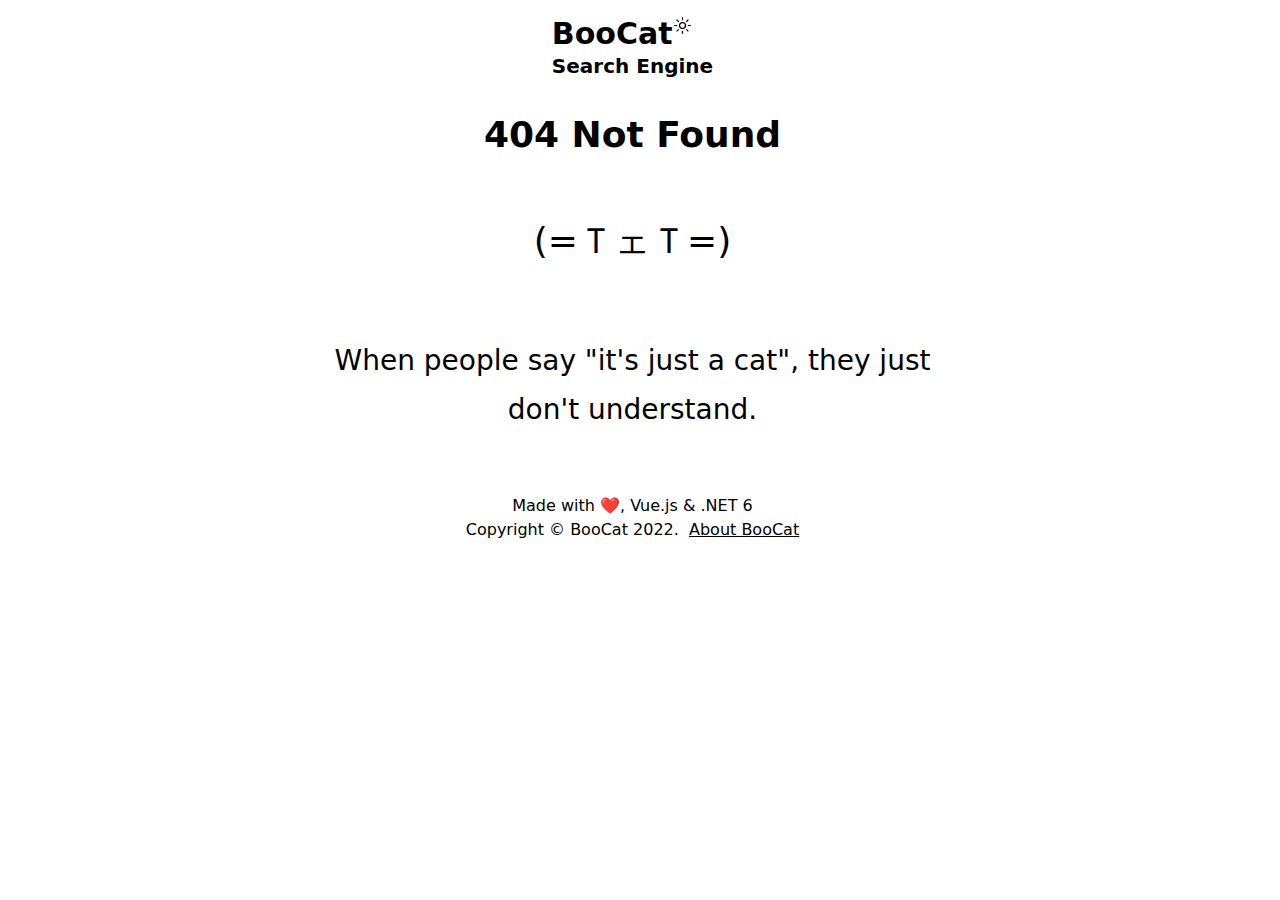
==== commit 712577e5: "upd" ====
--- a/index.html
+++ b/index.html
@@ -5,8 +5,8 @@
     <link rel="icon" href="/favicon.ico" />
     <meta name="viewport" content="width=device-width, initial-scale=1.0" />
     <title>BooCat</title>
-    <script type="module" crossorigin src="/assets/index.faa7e44a.js"></script>
-    <link rel="stylesheet" href="/assets/index.9ae6dd82.css">
+    <script type="module" crossorigin src="/assets/index.2ec99e0c.js"></script>
+    <link rel="stylesheet" href="/assets/index.263fc3f3.css">
   </head>
   <body>
     <div id="app"></div>
--- a/assets/index.263fc3f3.css
+++ b/assets/index.263fc3f3.css
@@ -0,0 +1 @@
+.loader[data-v-1cf2b339]{border:.5rem solid #f3f3f3;border-radius:50%;border-top:.5rem solid grey;width:6.8rem;height:6.8rem;-webkit-animation:spin-1cf2b339 1.75s linear infinite;animation:spin-1cf2b339 1.75s linear infinite}@-webkit-keyframes spin-1cf2b339{0%{-webkit-transform:rotate(0deg)}to{-webkit-transform:rotate(360deg)}}@keyframes spin-1cf2b339{0%{transform:rotate(0)}to{transform:rotate(360deg)}}.badge[data-v-e2316c80]{border-radius:.375rem;--un-bg-opacity:1;background-color:rgba(156,163,175,var(--un-bg-opacity));padding:.125rem .25rem;text-transform:uppercase;--un-text-opacity:1;color:rgba(250,250,250,var(--un-text-opacity))}.boo-round[data-v-e2316c80]{border-radius:.125rem;padding:.125rem .25rem}*,::before,::after{--un-rotate:0;--un-rotate-x:0;--un-rotate-y:0;--un-rotate-z:0;--un-scale-x:1;--un-scale-y:1;--un-scale-z:1;--un-skew-x:0;--un-skew-y:0;--un-translate-x:0;--un-translate-y:0;--un-translate-z:0;--un-pan-x:var(--un-empty,/*!*/ /*!*/);--un-pan-y:var(--un-empty,/*!*/ /*!*/);--un-pinch-zoom:var(--un-empty,/*!*/ /*!*/);--un-scroll-snap-strictness:proximity;--un-ordinal:var(--un-empty,/*!*/ /*!*/);--un-slashed-zero:var(--un-empty,/*!*/ /*!*/);--un-numeric-figure:var(--un-empty,/*!*/ /*!*/);--un-numeric-spacing:var(--un-empty,/*!*/ /*!*/);--un-numeric-fraction:var(--un-empty,/*!*/ /*!*/);--un-border-spacing-x:0;--un-border-spacing-y:0;--un-ring-offset-shadow:0 0 #0000;--un-ring-shadow:0 0 #0000;--un-shadow-inset:var(--un-empty,/*!*/ /*!*/);--un-shadow:0 0 #0000;--un-ring-inset:var(--un-empty,/*!*/ /*!*/);--un-ring-offset-width:0px;--un-ring-offset-color:#fff;--un-ring-width:0px;--un-ring-color:rgba(147,197,253,0.5);--un-blur:var(--un-empty,/*!*/ /*!*/);--un-brightness:var(--un-empty,/*!*/ /*!*/);--un-contrast:var(--un-empty,/*!*/ /*!*/);--un-drop-shadow:var(--un-empty,/*!*/ /*!*/);--un-grayscale:var(--un-empty,/*!*/ /*!*/);--un-hue-rotate:var(--un-empty,/*!*/ /*!*/);--un-invert:var(--un-empty,/*!*/ /*!*/);--un-saturate:var(--un-empty,/*!*/ /*!*/);--un-sepia:var(--un-empty,/*!*/ /*!*/);--un-backdrop-blur:var(--un-empty,/*!*/ /*!*/);--un-backdrop-brightness:var(--un-empty,/*!*/ /*!*/);--un-backdrop-contrast:var(--un-empty,/*!*/ /*!*/);--un-backdrop-grayscale:var(--un-empty,/*!*/ /*!*/);--un-backdrop-hue-rotate:var(--un-empty,/*!*/ /*!*/);--un-backdrop-invert:var(--un-empty,/*!*/ /*!*/);--un-backdrop-opacity:var(--un-empty,/*!*/ /*!*/);--un-backdrop-saturate:var(--un-empty,/*!*/ /*!*/);--un-backdrop-sepia:var(--un-empty,/*!*/ /*!*/);}.carbon\:moon,[carbon\:moon=""]{--un-icon:url("data:image/svg+xml;utf8,%3Csvg preserveAspectRatio='xMidYMid meet' viewBox='0 0 32 32' width='1.2em' height='1.2em' xmlns='http://www.w3.org/2000/svg' %3E%3Cpath fill='currentColor' d='M13.502 5.414a15.075 15.075 0 0 0 11.594 18.194a11.113 11.113 0 0 1-7.975 3.39c-.138 0-.278.005-.418 0a11.094 11.094 0 0 1-3.2-21.584M14.98 3a1.002 1.002 0 0 0-.175.016a13.096 13.096 0 0 0 1.825 25.981c.164.006.328 0 .49 0a13.072 13.072 0 0 0 10.703-5.555a1.01 1.01 0 0 0-.783-1.565A13.08 13.08 0 0 1 15.89 4.38A1.015 1.015 0 0 0 14.98 3Z'/%3E%3C/svg%3E");mask:var(--un-icon) no-repeat;mask-size:100% 100%;-webkit-mask:var(--un-icon) no-repeat;-webkit-mask-size:100% 100%;background-color:currentColor;width:1.2em;height:1.2em;}.carbon\:sun,[carbon\:sun=""]{--un-icon:url("data:image/svg+xml;utf8,%3Csvg preserveAspectRatio='xMidYMid meet' viewBox='0 0 32 32' width='1.2em' height='1.2em' xmlns='http://www.w3.org/2000/svg' %3E%3Cpath fill='currentColor' d='M16 12.005a4 4 0 1 1-4 4a4.005 4.005 0 0 1 4-4m0-2a6 6 0 1 0 6 6a6 6 0 0 0-6-6ZM5.394 6.813L6.81 5.399l3.505 3.506L8.9 10.319zM2 15.005h5v2H2zm3.394 10.193L8.9 21.692l1.414 1.414l-3.505 3.506zM15 25.005h2v5h-2zm6.687-1.9l1.414-1.414l3.506 3.506l-1.414 1.414zm3.313-8.1h5v2h-5zm-3.313-6.101l3.506-3.506l1.414 1.414l-3.506 3.506zM15 2.005h2v5h-2z'/%3E%3C/svg%3E");mask:var(--un-icon) no-repeat;mask-size:100% 100%;-webkit-mask:var(--un-icon) no-repeat;-webkit-mask-size:100% 100%;background-color:currentColor;width:1.2em;height:1.2em;}.prose :where(h1,h2,h3,h4,h5,h6):not(.not-prose){color:var(--un-prose-headings);font-weight:600;line-height:1.25;}.prose :where(a):not(.not-prose){color:var(--un-prose-links);text-decoration:underline;font-weight:500;}.prose :where(a code):not(.not-prose){color:var(--un-prose-links);}.prose :where(p,ul,ol,pre):not(.not-prose){margin:1em 0;line-height:1.75;}.prose :where(blockquote):not(.not-prose){margin:1em 0;padding-left:1em;font-style:italic;border-left:.25em solid var(--un-prose-borders);}.prose :where(h1):not(.not-prose){margin:1rem 0;font-size:2.25em;}.prose :where(h2):not(.not-prose){margin:1.75em 0 .5em;font-size:1.75em;}.prose :where(h3):not(.not-prose){margin:1.5em 0 .5em;font-size:1.375em;}.prose :where(h4):not(.not-prose){margin:1em 0;font-size:1.125em;}.prose :where(img,video):not(.not-prose){max-width:100%;}.prose :where(figure,picture):not(.not-prose){margin:1em 0;}.prose :where(figcaption):not(.not-prose){color:var(--un-prose-captions);font-size:.875em;}.prose :where(code):not(.not-prose){color:var(--un-prose-code);font-size:.875em;font-weight:600;font-family:var(--un-prose-font-mono);}.prose :where(:not(pre) > code):not(.not-prose)::before,.prose :where(:not(pre) > code):not(.not-prose)::after{content:"`";}.prose :where(pre):not(.not-prose){padding:1.25rem 1.5rem;overflow-x:auto;border-radius:.375rem;}.prose :where(pre,code):not(.not-prose){white-space:pre;word-spacing:normal;word-break:normal;word-wrap:normal;-moz-tab-size:4;-o-tab-size:4;tab-size:4;-webkit-hyphens:none;-moz-hyphens:none;hyphens:none;background:transparent;}.prose :where(pre code):not(.not-prose){font-weight:inherit;}.prose :where(ol,ul):not(.not-prose){padding-left:1.25em;}.prose :where(ol):not(.not-prose){list-style-type:decimal;}.prose :where(ol[type="A"]):not(.not-prose){list-style-type:upper-alpha;}.prose :where(ol[type="a"]):not(.not-prose){list-style-type:lower-alpha;}.prose :where(ol[type="A" s]):not(.not-prose){list-style-type:upper-alpha;}.prose :where(ol[type="a" s]):not(.not-prose){list-style-type:lower-alpha;}.prose :where(ol[type="I"]):not(.not-prose){list-style-type:upper-roman;}.prose :where(ol[type="i"]):not(.not-prose){list-style-type:lower-roman;}.prose :where(ol[type="I" s]):not(.not-prose){list-style-type:upper-roman;}.prose :where(ol[type="i" s]):not(.not-prose){list-style-type:lower-roman;}.prose :where(ol[type="1"]):not(.not-prose){list-style-type:decimal;}.prose :where(ul):not(.not-prose){list-style-type:disc;}.prose :where(ol > li):not(.not-prose)::marker,.prose :where(ul > li):not(.not-prose)::marker,.prose :where(summary):not(.not-prose)::marker{color:var(--un-prose-lists);}.prose :where(hr):not(.not-prose){margin:2em 0;border:1px solid var(--un-prose-hr);}.prose :where(table):not(.not-prose){display:block;margin:1em 0;border-collapse:collapse;overflow-x:auto;}.prose :where(tr):not(.not-prose):nth-child(2n){background:var(--un-prose-bg-soft);}.prose :where(td,th):not(.not-prose){border:1px solid var(--un-prose-borders);padding:.625em 1em;}.prose :where(abbr):not(.not-prose){cursor:help;}.prose :where(kbd):not(.not-prose){color:var(--un-prose-code);border:1px solid;padding:.25rem .5rem;font-size:.875em;border-radius:.25rem;}.prose :where(details):not(.not-prose){margin:1em 0;padding:1.25rem 1.5rem;background:var(--un-prose-bg-soft);}.prose :where(summary):not(.not-prose){cursor:pointer;font-weight:600;}.prose{color:var(--un-prose-body);max-width:65ch;}.m-auto{margin:auto;}.mx-4{margin-left:1rem;margin-right:1rem;}.mx-auto{margin-left:auto;margin-right:auto;}.my,.my-4{margin-top:1rem;margin-bottom:1rem;}.my-8{margin-top:2rem;margin-bottom:2rem;}.mb-4{margin-bottom:1rem;}.mr-1{margin-right:0.25rem;}.inline-block{display:inline-block;}.h-11{height:2.75rem;}.w-full{width:100%;}.flex{display:flex;}.flex-row{flex-direction:row;}.flex-col{flex-direction:column;}.items-baseline{align-items:baseline;}.space-x-3>:not([hidden])~:not([hidden]){--un-space-x-reverse:0;margin-left:calc(0.75rem * calc(1 - var(--un-space-x-reverse)));margin-right:calc(0.75rem * var(--un-space-x-reverse));}.space-y-4>:not([hidden])~:not([hidden]){--un-space-y-reverse:0;margin-top:calc(1rem * calc(1 - var(--un-space-y-reverse)));margin-bottom:calc(1rem * var(--un-space-y-reverse));}.b,.border{border-width:1px;border-style:solid;}[border~="\32 "]{border-width:2px;border-style:solid;}[border~="light-800"]{--un-border-opacity:1;border-color:rgba(222,226,230,var(--un-border-opacity));}.rounded-lg{border-radius:0.5rem;}.rounded-md{border-radius:0.375rem;}.rounded-sm{border-radius:0.125rem;}.bg-dark-800{--un-bg-opacity:1;background-color:rgba(24,24,24,var(--un-bg-opacity));}.bg-gray-400{--un-bg-opacity:1;background-color:rgba(156,163,175,var(--un-bg-opacity));}.p-2{padding:0.5rem;}.px-1{padding-left:0.25rem;padding-right:0.25rem;}.px-4{padding-left:1rem;padding-right:1rem;}.py-0\.5{padding-top:0.125rem;padding-bottom:0.125rem;}.text-3xl{font-size:1.875rem;line-height:2.25rem;}.text-xl{font-size:1.25rem;line-height:1.75rem;}.font-semibold{font-weight:600;}.uppercase{text-transform:uppercase;}.italic{font-style:italic;}.text-light-200{--un-text-opacity:1;color:rgba(250,250,250,var(--un-text-opacity));}.text-light-500{--un-text-opacity:1;color:rgba(242,242,242,var(--un-text-opacity));}.underline{text-decoration-line:underline;}[content~="initial-scale\=1\.0"]{content:"initial-scale=1.0";}[content~="width\=device-width\,"]{content:"width=device-width,";}@media (min-width: 768px){.md\:w-1\/4{width:25%;}.md\:flex-row{flex-direction:row;}.md\:flex-col{flex-direction:column;}.md\:space-x-2>:not([hidden])~:not([hidden]){--un-space-x-reverse:0;margin-left:calc(0.5rem * calc(1 - var(--un-space-x-reverse)));margin-right:calc(0.5rem * var(--un-space-x-reverse));}.md\:space-x-4>:not([hidden])~:not([hidden]){--un-space-x-reverse:0;margin-left:calc(1rem * calc(1 - var(--un-space-x-reverse)));margin-right:calc(1rem * var(--un-space-x-reverse));}}*,:before,:after{box-sizing:border-box;border-width:0;border-style:solid;border-color:currentColor}html{line-height:1.5;-webkit-text-size-adjust:100%;-moz-tab-size:4;tab-size:4;font-family:ui-sans-serif,system-ui,-apple-system,BlinkMacSystemFont,Segoe UI,Roboto,Helvetica Neue,Arial,Noto Sans,sans-serif,"Apple Color Emoji","Segoe UI Emoji",Segoe UI Symbol,"Noto Color Emoji";scrollbar-gutter:stable}body{margin:0;line-height:inherit}hr{height:0;color:inherit;border-top-width:1px}abbr:where([title]){text-decoration:underline dotted}h1,h2,h3,h4,h5,h6{font-size:inherit;font-weight:inherit}a{color:inherit;text-decoration:inherit}b,strong{font-weight:bolder}code,kbd,samp,pre{font-family:ui-monospace,SFMono-Regular,Menlo,Monaco,Consolas,Liberation Mono,Courier New,monospace;font-size:1em}small{font-size:80%}sub,sup{font-size:75%;line-height:0;position:relative;vertical-align:baseline}sub{bottom:-.25em}sup{top:-.5em}table{text-indent:0;border-color:inherit;border-collapse:collapse}button,input,optgroup,select,textarea{font-family:inherit;font-size:100%;line-height:inherit;color:inherit;margin:0;padding:0}button,select{text-transform:none}button,[type=button],[type=reset],[type=submit]{-webkit-appearance:button;background-color:transparent;background-image:none}:-moz-focusring{outline:auto}:-moz-ui-invalid{box-shadow:none}progress{vertical-align:baseline}::-webkit-inner-spin-button,::-webkit-outer-spin-button{height:auto}[type=search]{-webkit-appearance:textfield;outline-offset:-2px}::-webkit-search-decoration{-webkit-appearance:none}::-webkit-file-upload-button{-webkit-appearance:button;font:inherit}summary{display:list-item}blockquote,dl,dd,h1,h2,h3,h4,h5,h6,hr,figure,p,pre{margin:0}fieldset{margin:0;padding:0}legend{padding:0}ol,ul,menu{list-style:none;margin:0;padding:0}textarea{resize:vertical}input::placeholder,textarea::placeholder{opacity:1;color:#9ca3af}button,[role=button]{cursor:pointer}:disabled{cursor:default}img,svg,video,canvas,audio,iframe,embed,object{display:block;vertical-align:middle}img,video{max-width:100%;height:auto}[hidden]{display:none}.dark{color-scheme:dark}.dark ::-moz-selection{background:#444}.dark ::selection{background:#444}div{display:flex;flex-direction:column}div[row=""]{display:flex;flex-direction:row}div[block=""]{display:block}
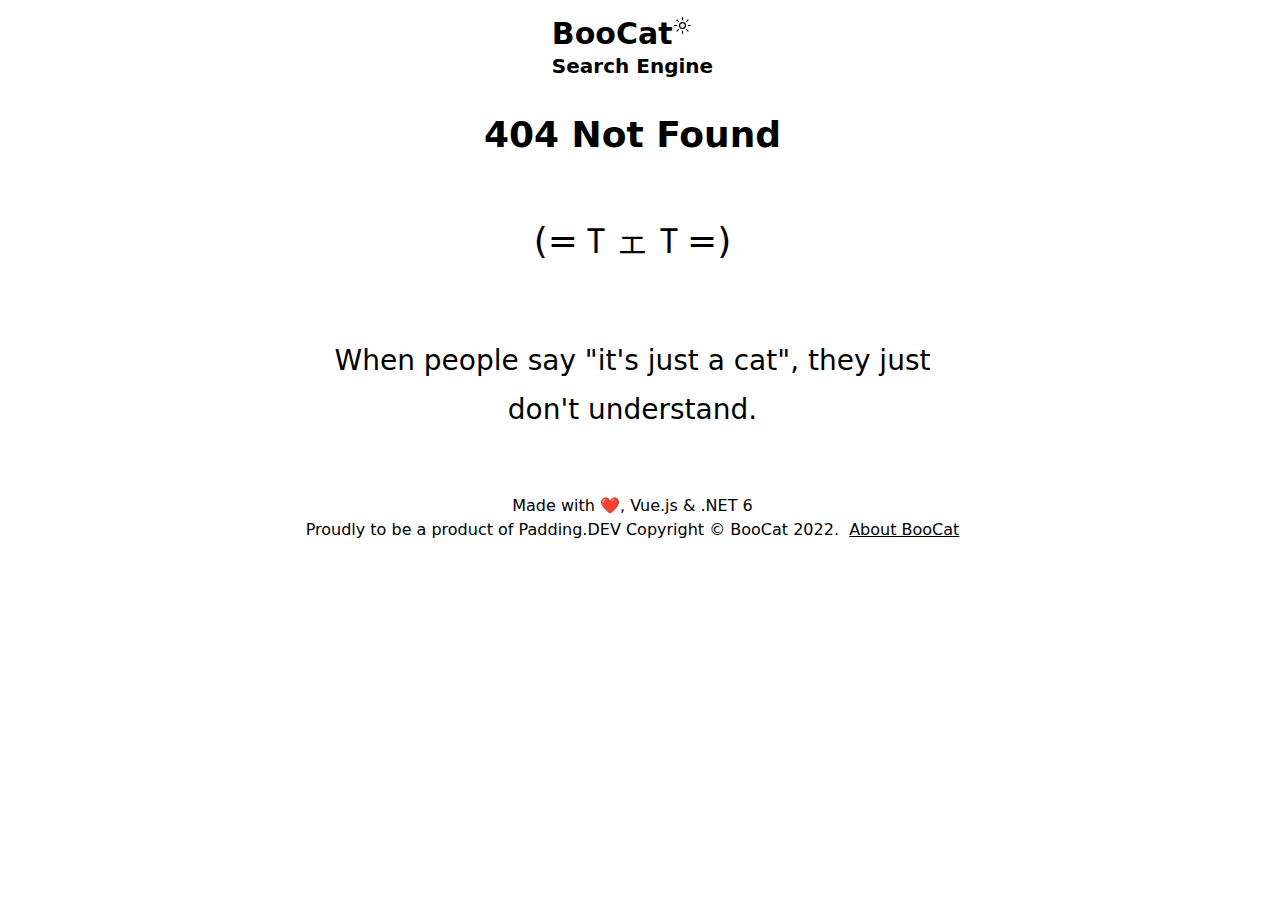
==== commit b0a3d937: "new" ====
--- a/index.html
+++ b/index.html
@@ -5,9 +5,22 @@
     <link rel="icon" href="/favicon.ico" />
     <meta name="viewport" content="width=device-width, initial-scale=1.0" />
     <title>BooCat</title>
-    <script type="module" crossorigin src="/assets/index.2ec99e0c.js"></script>
-    <link rel="stylesheet" href="/assets/index.263fc3f3.css">
-  </head>
+    <link rel="apple-touch-icon" href="/apple-touch-icon.png">
+    <link rel="sitemap" type="application/xml" title="Sitemap" href="/sitemap.xml">
+    <meta name="theme-color" content="#ffffff">
+    <meta name="description" content="A book search engine">
+    <meta name="keywords" content="BooCat, Book, Search">
+    <meta property="og:type" content="website" />
+    <meta property="og:title" content="BooCat" />
+    <meta property="og:description" content="A book search engine" />
+    <meta property="og:locale" content="en" />
+    <meta name="twitter:card" content="summary" />
+    <meta name="twitter:title" content="BooCat" />
+    <meta name="twitter:description" content="A book search engine" />
+    <script type="module" crossorigin src="/assets/index.0783e60a.js"></script>
+    <link rel="modulepreload" crossorigin href="/assets/vendor.b3556d17.js">
+    <link rel="stylesheet" href="/assets/index.6b42c6f4.css">
+  <link rel="manifest" href="/manifest.webmanifest"><script id="vite-plugin-pwa:register-sw" src="/registerSW.js"></script></head>
   <body>
     <div id="app"></div>
     
--- a/assets/index.6b42c6f4.css
+++ b/assets/index.6b42c6f4.css
@@ -0,0 +1 @@
+.loader[data-v-4e26788f]{border:.5rem solid #f3f3f3;border-radius:50%;border-top:.5rem solid grey;width:6.8rem;height:6.8rem;-webkit-animation:spin-4e26788f 1.75s linear infinite;animation:spin-4e26788f 1.75s linear infinite}@-webkit-keyframes spin-4e26788f{0%{-webkit-transform:rotate(0deg)}to{-webkit-transform:rotate(360deg)}}@keyframes spin-4e26788f{0%{transform:rotate(0)}to{transform:rotate(360deg)}}.badge[data-v-bfaca22c]{border-radius:.375rem;--un-bg-opacity:1;background-color:rgba(156,163,175,var(--un-bg-opacity));padding:.125rem .25rem;text-transform:uppercase;--un-text-opacity:1;color:rgba(250,250,250,var(--un-text-opacity))}.boo-round[data-v-bfaca22c]{border-radius:.125rem;padding:.125rem .25rem}*,::before,::after{--un-rotate:0;--un-rotate-x:0;--un-rotate-y:0;--un-rotate-z:0;--un-scale-x:1;--un-scale-y:1;--un-scale-z:1;--un-skew-x:0;--un-skew-y:0;--un-translate-x:0;--un-translate-y:0;--un-translate-z:0;--un-pan-x: ;--un-pan-y: ;--un-pinch-zoom: ;--un-scroll-snap-strictness:proximity;--un-ordinal: ;--un-slashed-zero: ;--un-numeric-figure: ;--un-numeric-spacing: ;--un-numeric-fraction: ;--un-border-spacing-x:0;--un-border-spacing-y:0;--un-ring-offset-shadow:0 0 rgba(0,0,0,0);--un-ring-shadow:0 0 rgba(0,0,0,0);--un-shadow-inset: ;--un-shadow:0 0 rgba(0,0,0,0);--un-ring-inset: ;--un-ring-offset-width:0px;--un-ring-offset-color:#fff;--un-ring-width:0px;--un-ring-color:rgba(147,197,253,0.5);--un-blur: ;--un-brightness: ;--un-contrast: ;--un-drop-shadow: ;--un-grayscale: ;--un-hue-rotate: ;--un-invert: ;--un-saturate: ;--un-sepia: ;--un-backdrop-blur: ;--un-backdrop-brightness: ;--un-backdrop-contrast: ;--un-backdrop-grayscale: ;--un-backdrop-hue-rotate: ;--un-backdrop-invert: ;--un-backdrop-opacity: ;--un-backdrop-saturate: ;--un-backdrop-sepia: ;}::backdrop{--un-rotate:0;--un-rotate-x:0;--un-rotate-y:0;--un-rotate-z:0;--un-scale-x:1;--un-scale-y:1;--un-scale-z:1;--un-skew-x:0;--un-skew-y:0;--un-translate-x:0;--un-translate-y:0;--un-translate-z:0;--un-pan-x: ;--un-pan-y: ;--un-pinch-zoom: ;--un-scroll-snap-strictness:proximity;--un-ordinal: ;--un-slashed-zero: ;--un-numeric-figure: ;--un-numeric-spacing: ;--un-numeric-fraction: ;--un-border-spacing-x:0;--un-border-spacing-y:0;--un-ring-offset-shadow:0 0 rgba(0,0,0,0);--un-ring-shadow:0 0 rgba(0,0,0,0);--un-shadow-inset: ;--un-shadow:0 0 rgba(0,0,0,0);--un-ring-inset: ;--un-ring-offset-width:0px;--un-ring-offset-color:#fff;--un-ring-width:0px;--un-ring-color:rgba(147,197,253,0.5);--un-blur: ;--un-brightness: ;--un-contrast: ;--un-drop-shadow: ;--un-grayscale: ;--un-hue-rotate: ;--un-invert: ;--un-saturate: ;--un-sepia: ;--un-backdrop-blur: ;--un-backdrop-brightness: ;--un-backdrop-contrast: ;--un-backdrop-grayscale: ;--un-backdrop-hue-rotate: ;--un-backdrop-invert: ;--un-backdrop-opacity: ;--un-backdrop-saturate: ;--un-backdrop-sepia: ;}.carbon\:moon,[carbon\:moon=""]{--un-icon:url("data:image/svg+xml;utf8,%3Csvg viewBox='0 0 32 32' width='1.2em' height='1.2em' xmlns='http://www.w3.org/2000/svg' %3E%3Cpath fill='currentColor' d='M13.502 5.414a15.075 15.075 0 0 0 11.594 18.194a11.113 11.113 0 0 1-7.975 3.39c-.138 0-.278.005-.418 0a11.094 11.094 0 0 1-3.2-21.584M14.98 3a1.002 1.002 0 0 0-.175.016a13.096 13.096 0 0 0 1.825 25.981c.164.006.328 0 .49 0a13.072 13.072 0 0 0 10.703-5.555a1.01 1.01 0 0 0-.783-1.565A13.08 13.08 0 0 1 15.89 4.38A1.015 1.015 0 0 0 14.98 3Z'/%3E%3C/svg%3E");mask:var(--un-icon) no-repeat;mask-size:100% 100%;-webkit-mask:var(--un-icon) no-repeat;-webkit-mask-size:100% 100%;background-color:currentColor;width:1.2em;height:1.2em;}.carbon\:sun,[carbon\:sun=""]{--un-icon:url("data:image/svg+xml;utf8,%3Csvg viewBox='0 0 32 32' width='1.2em' height='1.2em' xmlns='http://www.w3.org/2000/svg' %3E%3Cpath fill='currentColor' d='M16 12.005a4 4 0 1 1-4 4a4.005 4.005 0 0 1 4-4m0-2a6 6 0 1 0 6 6a6 6 0 0 0-6-6ZM5.394 6.813L6.81 5.399l3.505 3.506L8.9 10.319zM2 15.005h5v2H2zm3.394 10.193L8.9 21.692l1.414 1.414l-3.505 3.506zM15 25.005h2v5h-2zm6.687-1.9l1.414-1.414l3.506 3.506l-1.414 1.414zm3.313-8.1h5v2h-5zm-3.313-6.101l3.506-3.506l1.414 1.414l-3.506 3.506zM15 2.005h2v5h-2z'/%3E%3C/svg%3E");mask:var(--un-icon) no-repeat;mask-size:100% 100%;-webkit-mask:var(--un-icon) no-repeat;-webkit-mask-size:100% 100%;background-color:currentColor;width:1.2em;height:1.2em;}.prose :where(h1,h2,h3,h4,h5,h6):not(:where(.not-prose,.not-prose *)){color:var(--un-prose-headings);font-weight:600;line-height:1.25;}.prose :where(a):not(:where(.not-prose,.not-prose *)){color:var(--un-prose-links);text-decoration:underline;font-weight:500;}.prose :where(a code):not(:where(.not-prose,.not-prose *)){color:var(--un-prose-links);}.prose :where(p,ul,ol,pre):not(:where(.not-prose,.not-prose *)){margin:1em 0;line-height:1.75;}.prose :where(blockquote):not(:where(.not-prose,.not-prose *)){margin:1em 0;padding-left:1em;font-style:italic;border-left:.25em solid var(--un-prose-borders);}.prose :where(h1):not(:where(.not-prose,.not-prose *)){margin:1rem 0;font-size:2.25em;}.prose :where(h2):not(:where(.not-prose,.not-prose *)){margin:1.75em 0 .5em;font-size:1.75em;}.prose :where(h3):not(:where(.not-prose,.not-prose *)){margin:1.5em 0 .5em;font-size:1.375em;}.prose :where(h4):not(:where(.not-prose,.not-prose *)){margin:1em 0;font-size:1.125em;}.prose :where(img,video):not(:where(.not-prose,.not-prose *)){max-width:100%;}.prose :where(figure,picture):not(:where(.not-prose,.not-prose *)){margin:1em 0;}.prose :where(figcaption):not(:where(.not-prose,.not-prose *)){color:var(--un-prose-captions);font-size:.875em;}.prose :where(code):not(:where(.not-prose,.not-prose *)){color:var(--un-prose-code);font-size:.875em;font-weight:600;font-family:var(--un-prose-font-mono);}.prose :where(:not(pre) > code):not(:where(.not-prose,.not-prose *))::before,.prose :where(:not(pre) > code):not(:where(.not-prose,.not-prose *))::after{content:"`";}.prose :where(pre):not(:where(.not-prose,.not-prose *)){padding:1.25rem 1.5rem;overflow-x:auto;border-radius:.375rem;}.prose :where(pre,code):not(:where(.not-prose,.not-prose *)){white-space:pre;word-spacing:normal;word-break:normal;word-wrap:normal;-moz-tab-size:4;-o-tab-size:4;tab-size:4;-webkit-hyphens:none;-moz-hyphens:none;hyphens:none;background:transparent;}.prose :where(pre code):not(:where(.not-prose,.not-prose *)){font-weight:inherit;}.prose :where(ol,ul):not(:where(.not-prose,.not-prose *)){padding-left:1.25em;}.prose :where(ol):not(:where(.not-prose,.not-prose *)){list-style-type:decimal;}.prose :where(ol[type="A"]):not(:where(.not-prose,.not-prose *)){list-style-type:upper-alpha;}.prose :where(ol[type="a"]):not(:where(.not-prose,.not-prose *)){list-style-type:lower-alpha;}.prose :where(ol[type="A" s]):not(:where(.not-prose,.not-prose *)){list-style-type:upper-alpha;}.prose :where(ol[type="a" s]):not(:where(.not-prose,.not-prose *)){list-style-type:lower-alpha;}.prose :where(ol[type="I"]):not(:where(.not-prose,.not-prose *)){list-style-type:upper-roman;}.prose :where(ol[type="i"]):not(:where(.not-prose,.not-prose *)){list-style-type:lower-roman;}.prose :where(ol[type="I" s]):not(:where(.not-prose,.not-prose *)){list-style-type:upper-roman;}.prose :where(ol[type="i" s]):not(:where(.not-prose,.not-prose *)){list-style-type:lower-roman;}.prose :where(ol[type="1"]):not(:where(.not-prose,.not-prose *)){list-style-type:decimal;}.prose :where(ul):not(:where(.not-prose,.not-prose *)){list-style-type:disc;}.prose :where(ol > li):not(:where(.not-prose,.not-prose *))::marker,.prose :where(ul > li):not(:where(.not-prose,.not-prose *))::marker,.prose :where(summary):not(:where(.not-prose,.not-prose *))::marker{color:var(--un-prose-lists);}.prose :where(hr):not(:where(.not-prose,.not-prose *)){margin:2em 0;border:1px solid var(--un-prose-hr);}.prose :where(table):not(:where(.not-prose,.not-prose *)){display:block;margin:1em 0;border-collapse:collapse;overflow-x:auto;}.prose :where(tr):not(:where(.not-prose,.not-prose *)):nth-child(2n){background:var(--un-prose-bg-soft);}.prose :where(td,th):not(:where(.not-prose,.not-prose *)){border:1px solid var(--un-prose-borders);padding:.625em 1em;}.prose :where(abbr):not(:where(.not-prose,.not-prose *)){cursor:help;}.prose :where(kbd):not(:where(.not-prose,.not-prose *)){color:var(--un-prose-code);border:1px solid;padding:.25rem .5rem;font-size:.875em;border-radius:.25rem;}.prose :where(details):not(:where(.not-prose,.not-prose *)){margin:1em 0;padding:1.25rem 1.5rem;background:var(--un-prose-bg-soft);}.prose :where(summary):not(:where(.not-prose,.not-prose *)){cursor:pointer;font-weight:600;}.prose{color:var(--un-prose-body);max-width:65ch;}.m-auto{margin:auto;}.my,.my-4,[m~="y-4"]{margin-top:1rem;margin-bottom:1rem;}[m~="x-auto"],[mx-auto=""]{margin-left:auto;margin-right:auto;}[m~="y-8"]{margin-top:2rem;margin-bottom:2rem;}[mx-4=""]{margin-left:1rem;margin-right:1rem;}.mr-1{margin-right:0.25rem;}[m~="b-4"]{margin-bottom:1rem;}[m~="t-8"]{margin-top:2rem;}[block=""]{display:block;}.h-11{height:2.75rem;}.w-full{width:100%;}.flex{display:flex;}.flex-row,[flex~="row"]{flex-direction:row;}.flex-col,[flex~="col"]{flex-direction:column;}.items-baseline{align-items:baseline;}.space-x-3>:not([hidden])~:not([hidden]){--un-space-x-reverse:0;margin-left:calc(0.75rem * calc(1 - var(--un-space-x-reverse)));margin-right:calc(0.75rem * var(--un-space-x-reverse));}.space-y-4>:not([hidden])~:not([hidden]){--un-space-y-reverse:0;margin-top:calc(1rem * calc(1 - var(--un-space-y-reverse)));margin-bottom:calc(1rem * var(--un-space-y-reverse));}.b,.border{border-width:1px;border-style:solid;}.b-4{border-width:4px;border-style:solid;}[border~="\32 "]{border-width:2px;border-style:solid;}[border~="light-800"]{--un-border-opacity:1;border-color:rgba(222,226,230,var(--un-border-opacity));}.rounded-lg{border-radius:0.5rem;}.rounded-md{border-radius:0.375rem;}.rounded-sm{border-radius:0.125rem;}.bg-dark-800{--un-bg-opacity:1;background-color:rgba(24,24,24,var(--un-bg-opacity));}.bg-gray-400{--un-bg-opacity:1;background-color:rgba(156,163,175,var(--un-bg-opacity));}.p-2{padding:0.5rem;}.px-1{padding-left:0.25rem;padding-right:0.25rem;}.px-4{padding-left:1rem;padding-right:1rem;}.py-0\.5{padding-top:0.125rem;padding-bottom:0.125rem;}[text~="center"]{text-align:center;}.text-3xl,[text~="\33 xl"]{font-size:1.875rem;line-height:2.25rem;}[text~="xl"]{font-size:1.25rem;line-height:1.75rem;}.font-semibold,[font-semibold=""]{font-weight:600;}.uppercase{text-transform:uppercase;}[italic=""]{font-style:italic;}.text-light-200{--un-text-opacity:1;color:rgba(250,250,250,var(--un-text-opacity));}.text-light-500{--un-text-opacity:1;color:rgba(242,242,242,var(--un-text-opacity));}.underline,[underline=""]{text-decoration-line:underline;}@media (min-width: 768px){.md\:w-1\/4{width:25%;}.md\:flex-row{flex-direction:row;}.md\:flex-col{flex-direction:column;}.md\:space-x-2>:not([hidden])~:not([hidden]){--un-space-x-reverse:0;margin-left:calc(0.5rem * calc(1 - var(--un-space-x-reverse)));margin-right:calc(0.5rem * var(--un-space-x-reverse));}.md\:space-x-4>:not([hidden])~:not([hidden]){--un-space-x-reverse:0;margin-left:calc(1rem * calc(1 - var(--un-space-x-reverse)));margin-right:calc(1rem * var(--un-space-x-reverse));}}*,:before,:after{box-sizing:border-box;border-width:0;border-style:solid;border-color:currentColor}html{line-height:1.5;-webkit-text-size-adjust:100%;-moz-tab-size:4;tab-size:4;font-family:ui-sans-serif,system-ui,-apple-system,BlinkMacSystemFont,Segoe UI,Roboto,Helvetica Neue,Arial,Noto Sans,sans-serif,"Apple Color Emoji","Segoe UI Emoji",Segoe UI Symbol,"Noto Color Emoji";scrollbar-gutter:stable}body{margin:0;line-height:inherit}hr{height:0;color:inherit;border-top-width:1px}abbr:where([title]){text-decoration:underline dotted}h1,h2,h3,h4,h5,h6{font-size:inherit;font-weight:inherit}a{color:inherit;text-decoration:inherit}b,strong{font-weight:bolder}code,kbd,samp,pre{font-family:ui-monospace,SFMono-Regular,Menlo,Monaco,Consolas,Liberation Mono,Courier New,monospace;font-size:1em}small{font-size:80%}sub,sup{font-size:75%;line-height:0;position:relative;vertical-align:baseline}sub{bottom:-.25em}sup{top:-.5em}table{text-indent:0;border-color:inherit;border-collapse:collapse}button,input,optgroup,select,textarea{font-family:inherit;font-size:100%;line-height:inherit;color:inherit;margin:0;padding:0}button,select{text-transform:none}button,[type=button],[type=reset],[type=submit]{-webkit-appearance:button;background-color:transparent;background-image:none}:-moz-focusring{outline:auto}:-moz-ui-invalid{box-shadow:none}progress{vertical-align:baseline}::-webkit-inner-spin-button,::-webkit-outer-spin-button{height:auto}[type=search]{-webkit-appearance:textfield;outline-offset:-2px}::-webkit-search-decoration{-webkit-appearance:none}::-webkit-file-upload-button{-webkit-appearance:button;font:inherit}summary{display:list-item}blockquote,dl,dd,h1,h2,h3,h4,h5,h6,hr,figure,p,pre{margin:0}fieldset{margin:0;padding:0}legend{padding:0}ol,ul,menu{list-style:none;margin:0;padding:0}textarea{resize:vertical}input::placeholder,textarea::placeholder{opacity:1;color:#9ca3af}button,[role=button]{cursor:pointer}:disabled{cursor:default}img,svg,video,canvas,audio,iframe,embed,object{display:block;vertical-align:middle}img,video{max-width:100%;height:auto}[hidden]{display:none}.dark{color-scheme:dark}.dark ::-moz-selection{background:#444}.dark ::selection{background:#444}div{display:flex;flex-direction:column}div[row=""]{display:flex;flex-direction:row}div[block=""]{display:block}
